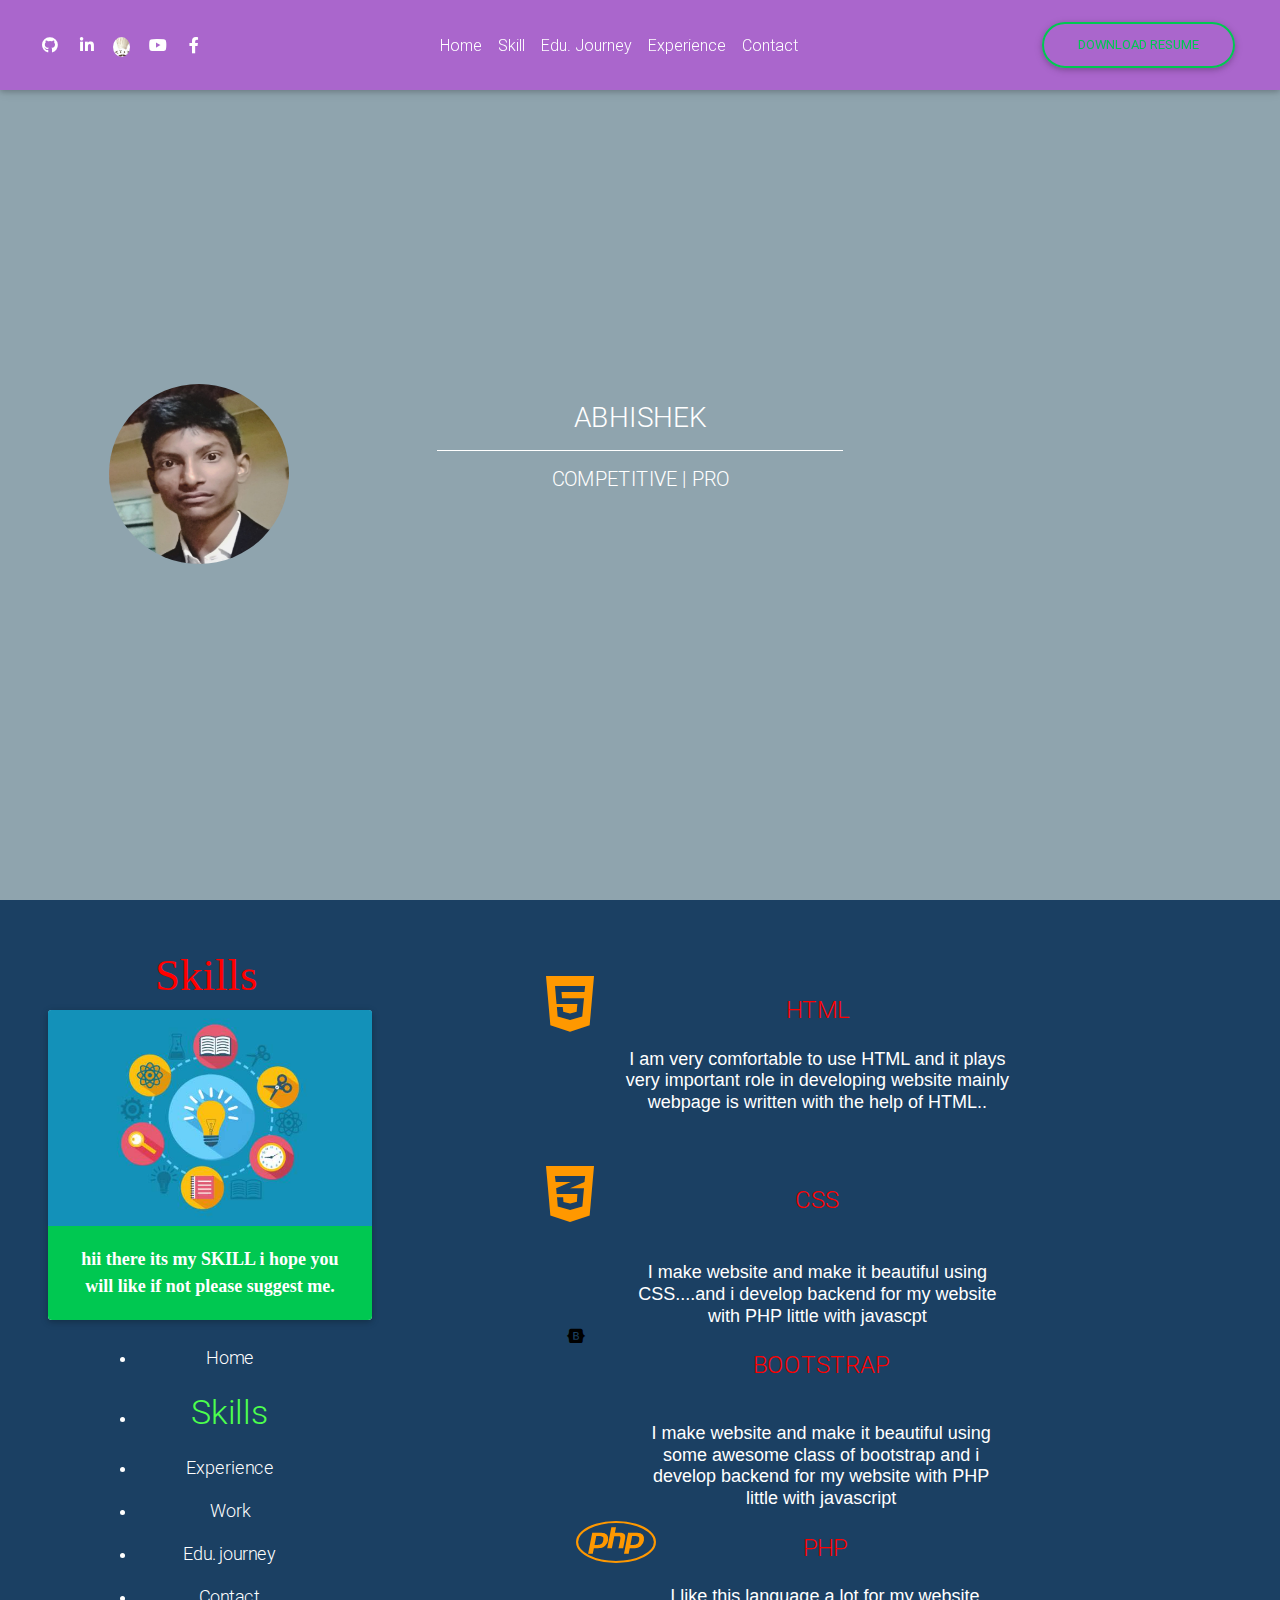
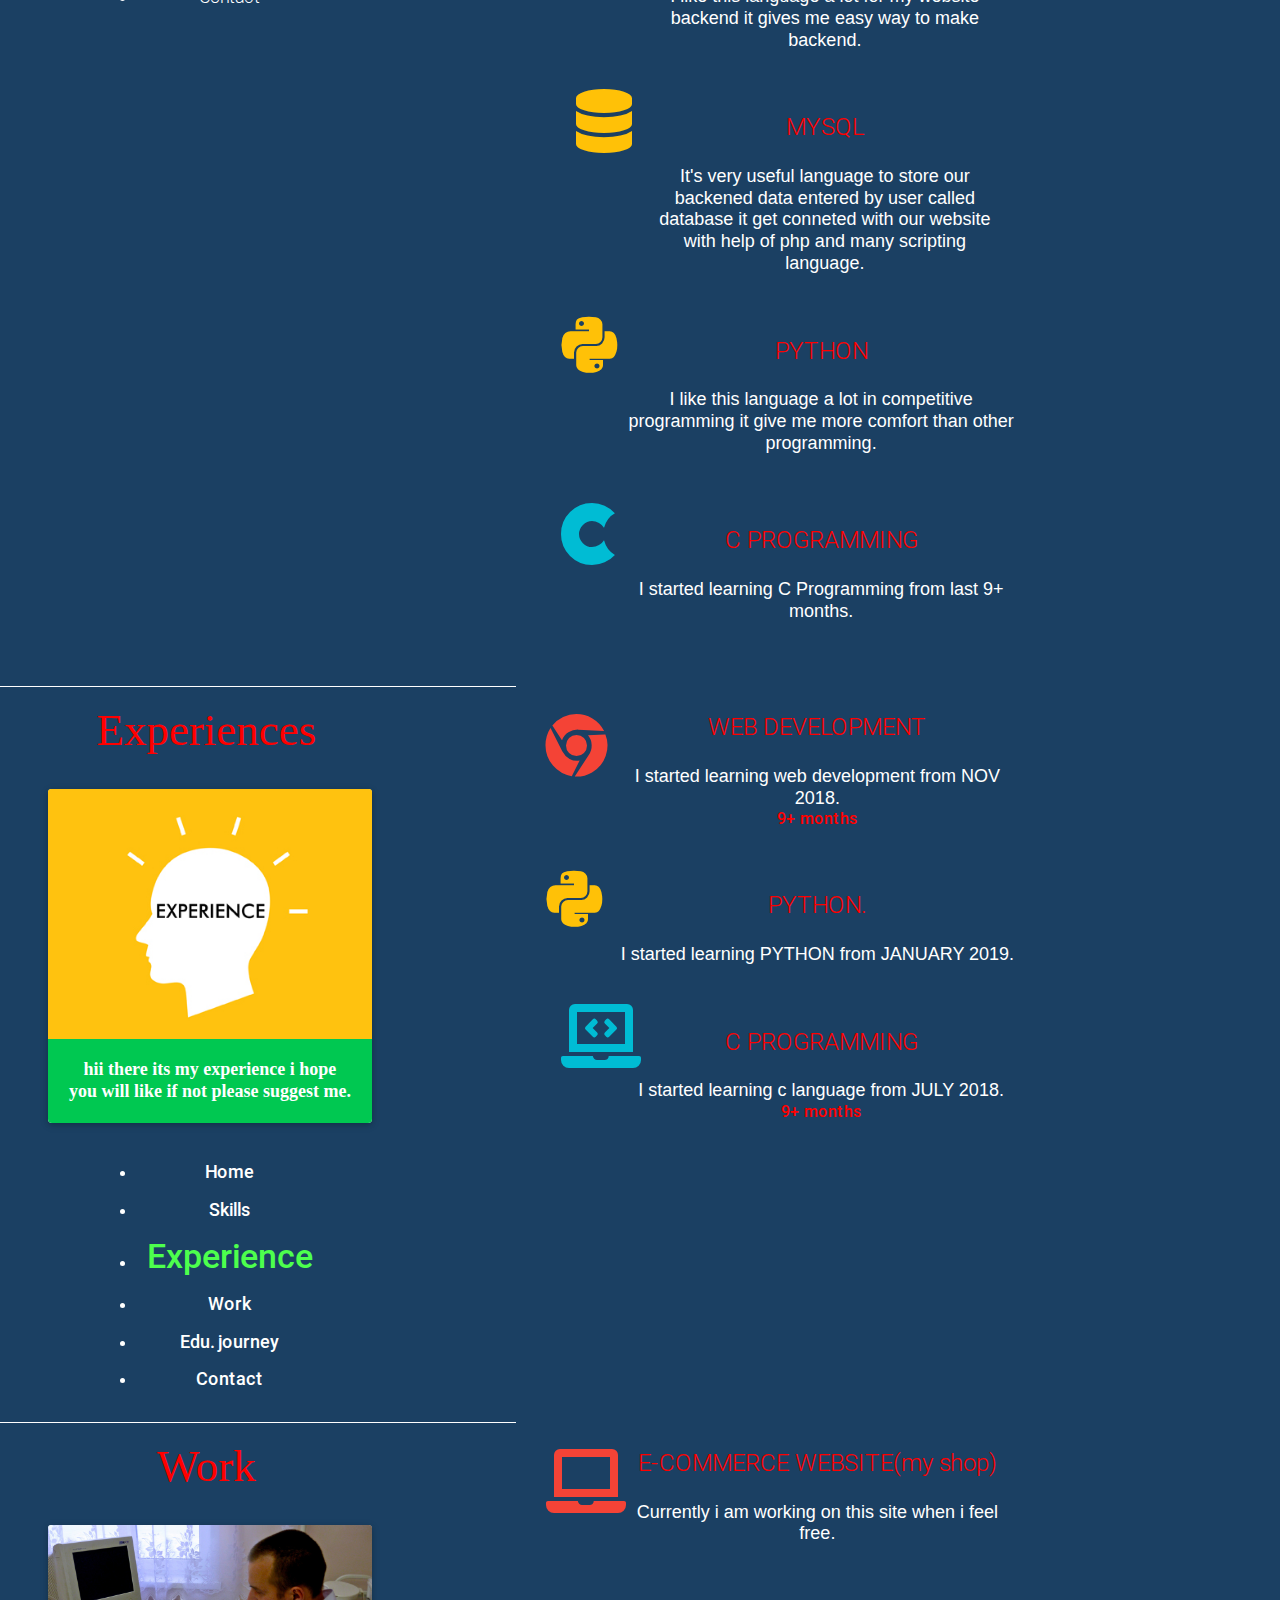
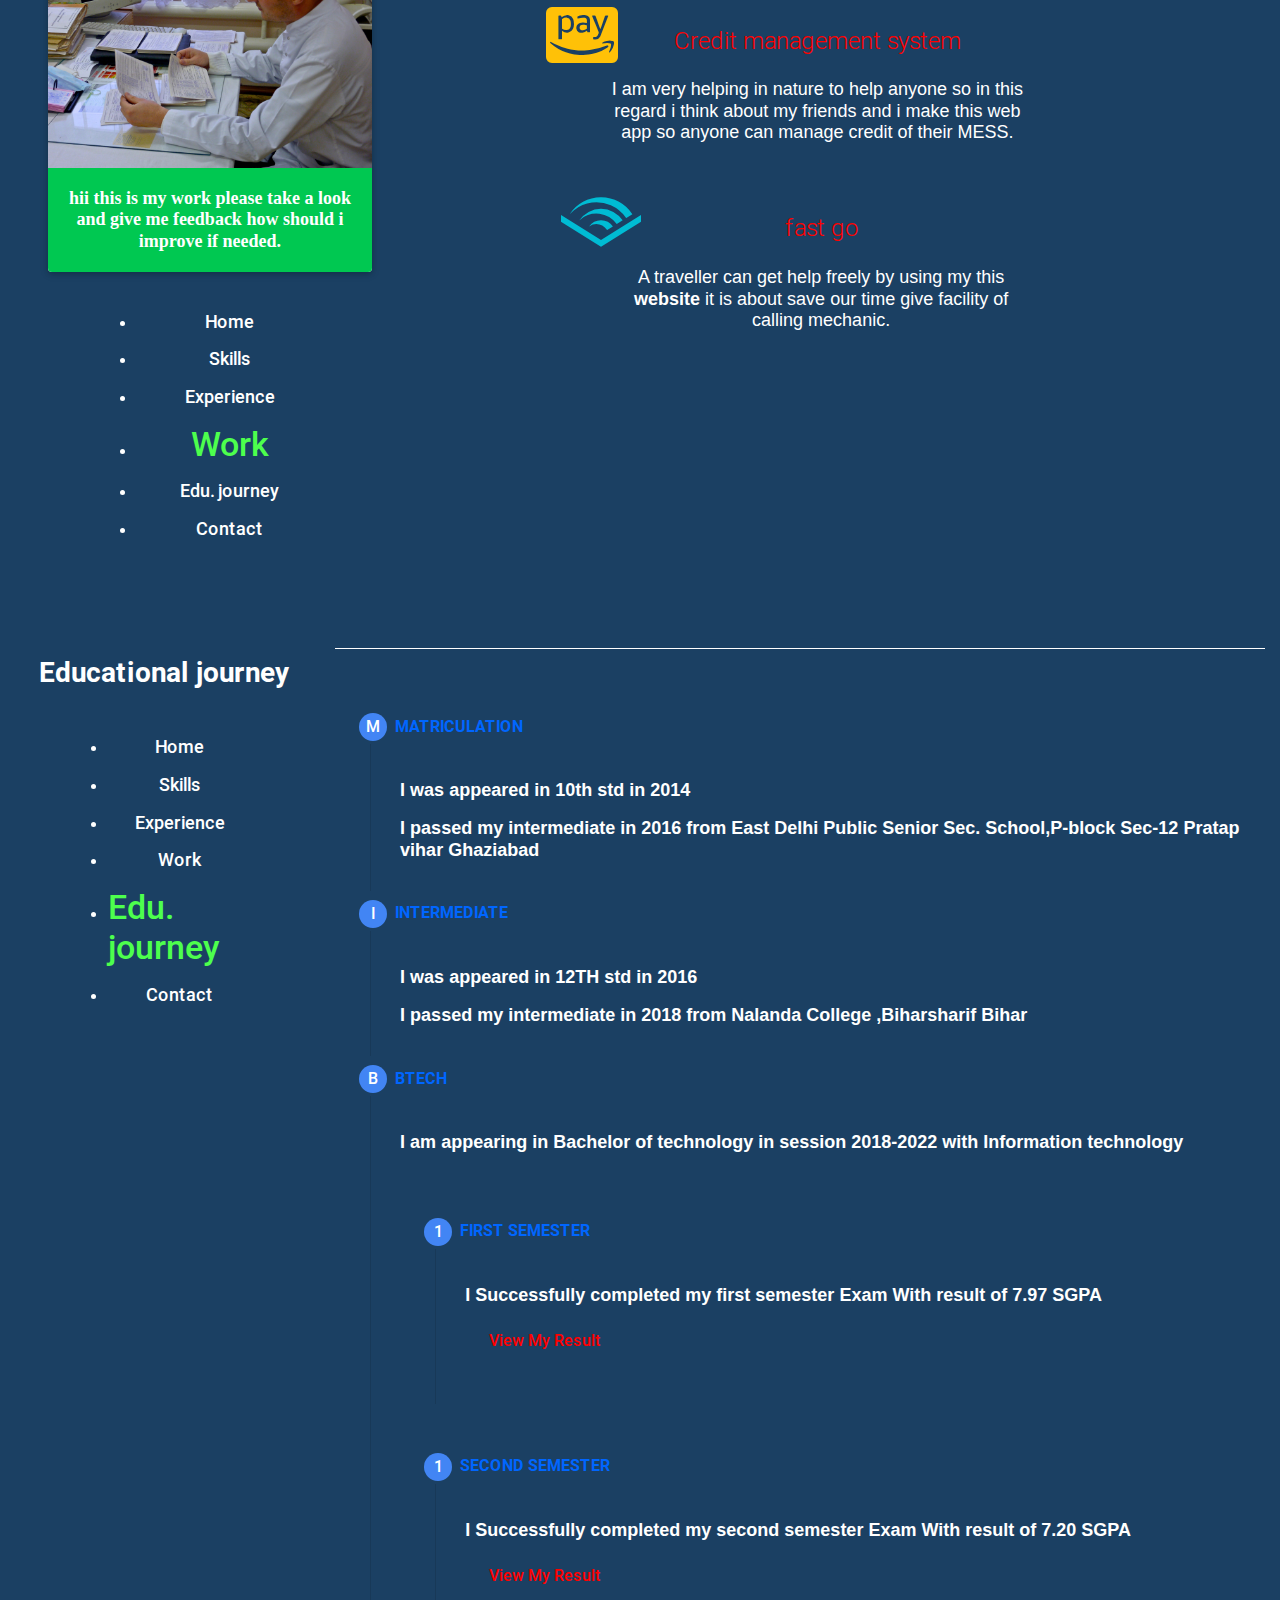
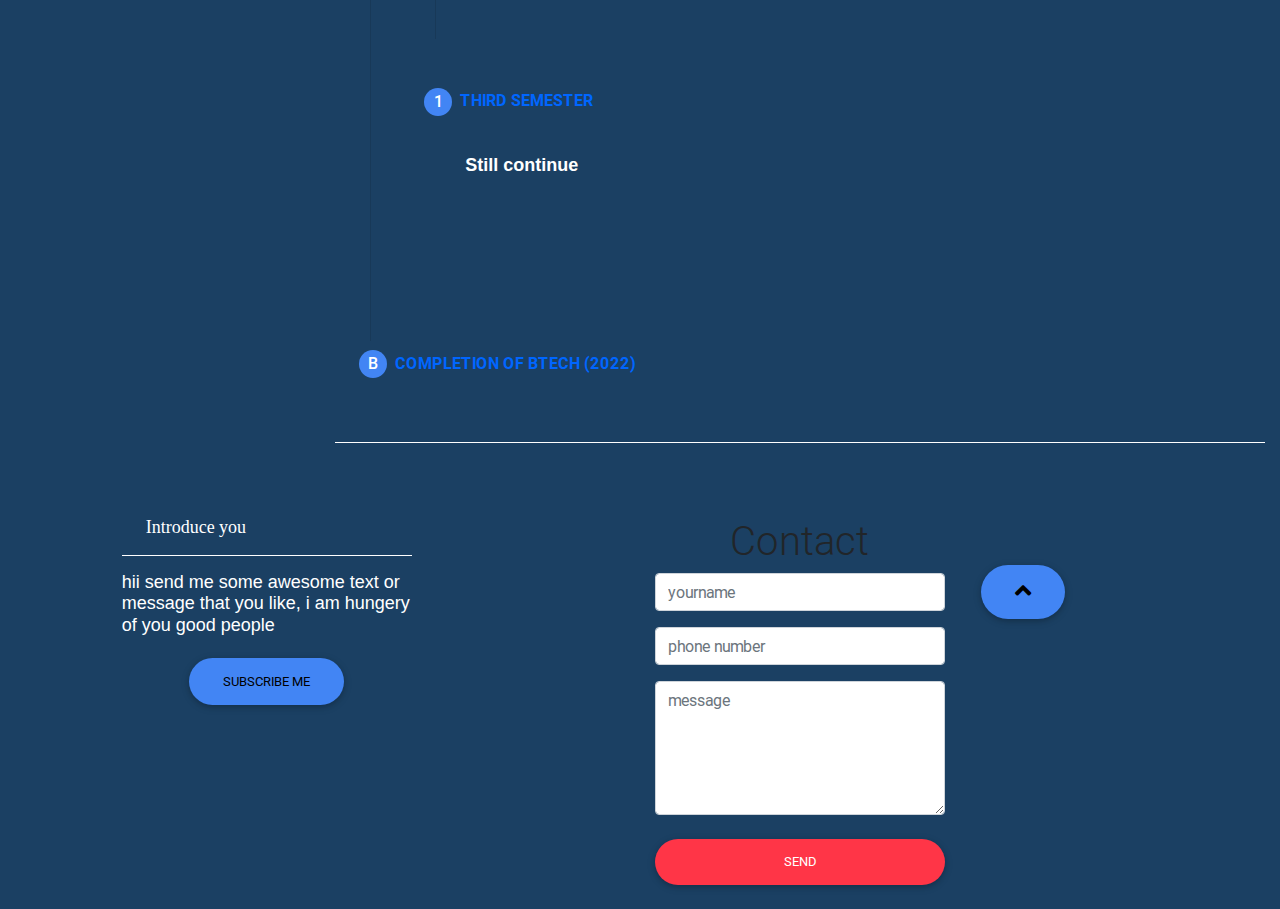
==== index.html @ f83461be "Update index.html" ====
<!DOCTYPE html>
<html lang="en">

<head>
  <meta charset="utf-8">
  <meta name="viewport" content="width=device-width, initial-scale=1, shrink-to-fit=no">
  <meta http-equiv="x-ua-compatible" content="ie=edge">
  <title>Abhishek Kumar | portfolio</title>
  <!-- Font Awesome -->
  <link rel="stylesheet" href="https://use.fontawesome.com/releases/v5.7.0/css/all.css">
  <!-- Bootstrap core CSS -->
  <link href="css/bootstrap.min.css" rel="stylesheet">
  <!-- Material Design Bootstrap -->
  <link href="css/mdb.min.css" rel="stylesheet">
  <!-- Your custom styles (optional) -->
  <link href="css/style.css" rel="stylesheet">
  <style type="text/css">
  #id{
   height:20px;
   }
html{
scroll-behavior:smooth;
}
.btn:hover{
color:red;
}
  </style>
</head>
<body>
  <!-- Start your project here-->
    <header>
        <!--Navbar -->
        <nav class="mb-1 navbar navbar-expand-lg navbar-dark secondary-color fixed-top ">
            <div class="container-fluid"> 
                <button class="navbar-toggler" type="button" data-toggle="collapse" data-target="#navbarSupportedContent-333"
                        aria-controls="navbarSupportedContent-333" aria-expanded="false" aria-label="Toggle navigation">
                    <span class="navbar-toggler-icon"></span>
                </button>
                <div class="collapse navbar-collapse" id="navbarSupportedContent-333">
                    <ul class="navbar-nav nav-flex-icons">
                        <li class="nav-item">
                            <a class="nav-link waves-effect waves-light" href="https://github.com/abhis2007">
                                <i class="fab fa-github"></i>
                            </a>
                        </li>
						<li class="nav-item">
                            <a class="nav-link waves-effect waves-light" href="https://www.linkedin.com/in/abhishek-kumar-57559317b/">
                                <i class="fab fa-linkedin-in"></i>
                            </a>
                        </li>
						<li class="nav-item">
                            <a class="nav-link waves-effect waves-light" href="https://www.codechef.com/users/abhishek__2007/">
                                <img src="images/cf.PNG" class="rounded-circle " id="id">
                            </a>
                        </li>
                        <li class="nav-item">
                            <a class="nav-link waves-effect waves-light" href="https://www.youtube.com/">
                                <i class="fab fa-youtube"></i>
                            </a>
                        </li>	
						<li class="nav-item">
                            <a class="nav-link waves-effect waves-light" href="https://m.facebook.com/photo.php?fbid=668862260167125&id=100011300707137&set=a.112691745784182&source=11">
                                <i class="fab fa-facebook-f"></i>
                            </a>
                        </li>	
                    </ul>
                    <ul class="navbar-nav nav-flex-icons ml-auto">
						<li class="nav-item">
							<a class="nav-link waves-effect waves-light"href="#home">Home</a>
						</li>
					</ul>
					<ul class="navbar-nav nav-flex-icons">
					<li class="nav-item">
						<a class="nav-link waves-effect waves-light"href="#skill">Skill</a>	
					</li>
					<li class="nav-item">
						<a class="nav-link waves-effect waves-light"href="#edu">Edu. Journey</a>	
					</li>
					</ul>
					<ul class="navbar-nav nav-flex-icons">
						<li class="nav-item">
							<a class="nav-link waves-effect waves-light"href="#experience">Experience</a>
						</li>
					</ul>
					<ul class="navbar-nav nav-flex-icons">
						<li class="nav-item">
							<a class="nav-link waves-effect waves-light"href="#contact">Contact</a>
						</li>
					</ul>
					<ul class="navbar-nav nav-flex-icons ml-auto">		
						<li class="nav-item">
							<a class="nav-link waves-effect waves-light"href="images/resume.docx"><button class="btn btn-outline-success rounded-pill" type="submit" name="sign Up">Download resume</button></a>
						</li>
					</ul>
                </div>
            </div>
        </nav>
        <!--/.Navbar -->
        <!--background-image-->
        <div id="home" class="view">
            <div class="mask rgba-blue-grey-strong ">
				<div class="row flex-center">
					<div class="col-sm-2 col-md-1"></div>
					<div class="col-sm-3">
						<img src="images/ABHI2.jpeg" id="img" class="rounded-circle mt-5">
					</div>
					<div class="col-sm-4">
						<div class="full-bg-img">
							<div class="display-3 font-bold white-text"><h3 class="flex-center"><p id="demo"></p></h3></div>
							<hr class="hr-light">
							<div class="white-text flex-center"><h5><p id="demo2"></h5></div>
						</div> 
					</div>
					<div class="col-sm-4"></div>				
				</div>
            </div>
        </div>	
		
        <!--background-image-->  
    </header>
<!--experience-->
			<div id="skill" class="text-center">
                <div class="row">
					<div id="exp"class="col-sm-12 col-md-5 col-lg-5 col-xl-5">
						<br /><br />
						<div class="row">
							<div class="col-xs-12 col-sm-12 col-lg-12 col-md-12 col-xl-12">
								<h1 id="class">Skills</h1>
							</div>				
							<div class="row">
								<div class="col-sm-0 col-md-1 col-lg-1 col-xl-1"></div>
								<div class="col-sm-12 col-md-8 col-lg-8 col-xl-8">
									<!-- Card -->
									<div class="container-fluid">
										<div class="card">
										<!-- Card image -->
											<img class="card-img-top" src="images/skill.jpg" alt="Card image cap">
											<!-- Card content -->
											<div class="card-body success-color white-text rounded-bottom">
												<!-- Title -->
												
												<!-- Text -->
												<p class="card-text">
													<b id="dec">hii there its my SKILL i hope you will like if not please suggest me.</b>
												</p>
											</div>
										</div>
									</div>
									<!-- Card -->
									<br>
									<div class="row text-primary">
										<div class="col-sm-02 col-md-2 col-lg-2 col-xs-2"></div>
										<div class="col-sm-12 col-md-8 col-lg-8 col-xs-8">
											<ul>
												<a class="white-text" href="#home"><li><div id="ses">Home</div></li></a>
											</ul>
											<ul>
												<a class="white-text" href="#skill"><li><div id="active">Skills</div></li></a>
											</ul>
											<ul>
												<a class="white-text" href="#experience"><li><div id="ses">Experience</div></li></a>
											</ul>
											<ul>
												<a class="white-text" href="#work"><li><div id="ses">Work</div></li></a>
											</ul>
											<ul>
												<a class="white-text" href="#edu"><li><div id="ses">Edu. journey</div></li></a>
											</ul>
											<ul>
												<a class="white-text" href="#contact"><li><div id="ses">Contact</div></li></a>
											</ul>
										</div>
									</div>
								</div>
							</div>
							<div class="row">
								<div class="col-sm-0 col-md-2 col-lg-2 col-xl-2"></div>
								<div class="col-sm-12 col-md-9 col-lg-9 col-xl-9">
									
								</div>
							</div>
						</div>						
					</div>
					<div class="col-sm-12 col-md-7 col-lg-7 col-xl-7">
						<br /><br /><br />
						<div class="row">
							<div class="col-sm-12 col-md-12 col-lg-12 col-xl-12">
								<div class="row">
									<div class="col-sm-2 col-md-1 col-lg-1 col-xl-1">
										<a href="#">
											<i class="fab fa-html5 fa-4x orange-text"></i>
										</a>
									</div>
									<div class="col-sm-7 col-md-7 col-lg-7 col-xl-7">
										<div class="row">
											<div class="col-sm-12 col-md-12 col-lg-12 col-xl-12">
												<div id="size"><h4 class="my-4"><div id="se">HTML</div></h4>
											</div>
											<div class="col-sm-12 col-md-12 col-lg-12 col-xl-12">
												<b class="h6"><div id="colo">I am very comfortable to use HTML and it plays very important role in developing website mainly webpage is written with the help of HTML..</div></b></div>
											</div>
										</div>
									</div>
								</div>	
								<br/><br/>
							</div>
							<div class="col-sm-12 col-md-12 col-lg-12 col-xl-12">
								<div class="row">
									<div class="col-sm-2 col-md-1 col-lg-1 col-xl-1">
								
										<a href="#">
											<i class="fab fa-css3-alt fa-4x orange-text"></i>
										</a>
									</div>
									<div class="col-sm-7 col-md-7 col-lg-7 col-xl-7">
										<div class="row">
											<div class="col-sm-12 col-md-12 col-lg-12 col-xl-12">
												<div id="size"><h4 class="my-4"><div id="se">CSS</div></h4>
											</div>
											<br />
											<div class="col-sm-12 col-md-12 col-lg-12 col-xl-12">
												 <b class="h6"><div id="colo">I make website and make it beautiful using CSS....and i develop backend for my website with PHP little with javascpt</div>
											</div>
										</div>
									</div>
								</div>	
								<br/><br/>
							</div>
							<div class="col-sm-12 col-md-12 col-lg-12 col-xl-12">
								<div class="row">
									<div class="col-sm-2 col-md-1 col-lg-1 col-xl-1">
								
										<a href="#">
										<i class="fab fa-bootstrap"></i>
										</a>
									</div>
									<div class="col-sm-7 col-md-7 col-lg-7 col-xl-7">
										<div class="row">
											<div class="col-sm-12 col-md-12 col-lg-12 col-xl-12">
												<div id="size"><h4 class="my-4"><div id="se">BOOTSTRAP</div></h4>
											</div>
											<br />
											<div class="col-sm-12 col-md-12 col-lg-12 col-xl-12">
												<b class="h6"><div id="colo">I make website and make it beautiful using some awesome class of bootstrap and i develop backend for my website with PHP little with javascript</div>
											</div>
										</div>
									</div>
								</div>	
								<br/><br/>
							</div>
							<div class="col-sm-12 col-md-12 col-lg-12 col-xl-12">
								<div class="row">
									<div class="col-sm-2 col-md-1 col-lg-1 col-xl-1">
										<a href="#">
											<i class="fab fa-php fa-4x orange-text"></i>
										</a>
									</div>
									<div class="col-sm-7 col-md-7 col-lg-7 col-xl-7">
										<div class="row">
											<div class="col-sm-12 col-md-12 col-lg-12 col-xl-12">
												<div id="size"><h4 class="my-4"><div id="se">PHP</div></h4>
											</div>
											<div class="col-sm-12 col-md-12 col-lg-12 col-xl-12">
												<b class="h6"><div id="colo">I like this language a lot for my website backend it gives me easy way to make backend.</div></b></div>
											</div>
										</div>
									</div>
								</div>	
								<br/><br/>
							</div>
							<div class="col-sm-12 col-md-12 col-lg-12 col-xl-12">
								<div class="row">
									<div class="col-sm-2 col-md-1 col-lg-1 col-xl-1">
										<a href="#">
											<i class="fas fa-database fa-4x amber-text"></i>
										</a>
									</div>
									<div class="col-sm-7 col-md-7 col-lg-7 col-xl-7">
										<div class="row">
											<div class="col-sm-12 col-md-12 col-lg-12 col-xl-12">
												<div id="size"><h4 class="my-4"><div id="se">MYSQL</div></h4>
											</div>
											<div class="col-sm-12 col-md-12 col-lg-12 col-xl-12">
												<b class="h6"><div id="colo">It's very useful language to store our backened data entered by user called database it get conneted with our website with help of php and many scripting language.</div></div></b></div>
											
											</div>
										</div>
									</div>
								</div>	
								<br/><br/>
							</div>
							<div class="col-sm-12 col-md-12 col-lg-12 col-xl-12">
								<div class="row">
									<div class="col-sm-2 col-md-1 col-lg-1 col-xl-1">
										<a href="#">
											<i class="fab fa-python fa-4x amber-text"></i>
										</a>
									</div>
									<div class="col-sm-7 col-md-7 col-lg-7 col-xl-7">
										<div class="row">
											<div class="col-sm-12 col-md-12 col-lg-12 col-xl-12">
											<h4 class="my-4"><div id="se">PYTHON</div></h4>
											</div>
											<div class="col-sm-12 col-md-12 col-lg-12 col-xl-12">
												<b class="h6"><div id="colo">I like this language a lot in competitive programming it give me more comfort than other programming.</div></b></div>
											</div>
										</div>
									</div>
								</div>	
								<br/><br/>
							
							<div class="col-sm-12 col-md-12 col-lg-12 col-xl-12">
								<div class="row">
									<div class="col-sm-2 col-md-1 col-lg-1 col-xl-1">
										<a href="#">
									<i class="fab fa-cuttlefish fa-4x cyan-text"></i>
									</a>
									</div>
									<div class="col-sm-7 col-md-7 col-lg-7 col-xl-7">
										<div class="row">
											<div class="col-sm-12 col-md-12 col-lg-12 col-xl-12">
											<h4 class="my-4"><div id="se">C PROGRAMMING</div></h4>
											</div>
											<div class="col-sm-12 col-md-12 col-lg-12 col-xl-12">
												<b class="h6"><div id="colo">I started learning C Programming from last 9+ months.</div></b></div>
											</div>
										</div>
									</div>
								</div>	
								<br/><br/>
							</div>
													
							<br/><br/>
							<div class="col-xs-0 md-1 lg-1 xl-1"></div>
						</div> 
						
					</div> 
				</div>			
			</div>	
  <!--experience-->
			<div id="experience" class="text-center">
                <div class="row">
					<div id="exp"class="col-sm-12 col-md-5 col-lg-5 col-xl-5">
						<hr class="hr-light">
						<div class="row">
							<div class="col-xs-12 col-sm-12 col-lg-12 col-md-12 col-xl-12">
								<h1 id="class">Experiences</h1>
							</div>
							<div class="col-xs-12 col-sm-12 col-lg-12 col-md-12 col-xl-12 row d-flex justify-content-center mb-4">
								
							</div>
							<div class="row">
								<div class="col-sm-0 col-md-1 col-lg-1 col-xl-1"></div>
								<div class="col-sm-12 col-md-8 col-lg-8 col-xl-8">
									<!-- Card -->
									<div class="container-fluid">
										<div class="card">
										<!-- Card image -->
											<img class="card-img-top" src="images/experiences.jpg" alt="Card image cap">
											<!-- Card content -->
											<div class="card-body success-color white-text rounded-bottom">
												<!-- Title -->
												
												<!-- Text -->
												<p class="card-text">
													<b id="dec">hii there its my experience i hope you will like if not please suggest me.</b>
												</p>
											</div>
										</div>
									</div>
									<!-- Card -->
									<br><br />
									<div class="row text-primary">
										<div class="col-sm-02 col-md-2 col-lg-2 col-xs-2"></div>
										<div class="col-sm-12 col-md-8 col-lg-8 col-xs-8">
											<ul>
												<a class="white-text" href="#home"><li><div id="ses">Home</div></li></a>
											</ul>
											<ul>
												<a class="white-text" href="#skill"><li><div id="ses">Skills</div></li></a>
											</ul>
											<ul>
												<a class="white-text" href="#experience"><li><div id="active">Experience</div></li></a>
											</ul>
											<ul>
												<a class="white-text" href="#work"><li><div id="ses">Work</div></li></a>
											</ul>
											<ul>
												<a class="white-text" href="#edu"><li><div id="ses">Edu. journey</div></li></a>
											</ul>
											<ul>
												<a class="white-text" href="#contact"><li><div id="ses">Contact</div></li></a>
											</ul>
										</div>
									</div>
								</div>
							</div>
						</div>	
					</div>
					<div class="col-sm-12 col-md-7 col-lg-7 col-xl-7">
						<br />
						<div class="row">
							<div class="col-sm-12 col-md-12 col-lg-12 col-xl-12">
								<div class="row">
									<div class="col-sm-2 col-md-1 col-lg-1 col-xl-1">
										<a href="#">
											<i class="fab fa-chrome fa-4x red-text mt-4"></i>
										</a>
									</div>
									<div class="col-sm-7 col-md-7 col-lg-7 col-xl-7">
										<div class="row">
											<div class="col-sm-12 col-md-12 col-lg-12 col-xl-12">
												<div id="size"><h4 class="my-4"><div id="se">WEB DEVELOPMENT</div></h4>
											</div>
											<div class="col-sm-12 col-md-12 col-lg-12 col-xl-12">
												<b class="h6"><div id="colo">I started learning web development from NOV 2018.</div></div><div id="se">9+ months</b></div>
											</div>
										</div>
									</div>
								</div>	
								<br/><br/>
							</div>
							
							<div class="col-sm-12 col-md-12 col-lg-12 col-xl-12">
								<div class="row">
									<div class="col-sm-2 col-md-1 col-lg-1 col-xl-1">
										<a href="#">
									<i class="fab fa-python fa-4x amber-text"></i>
								</a>
									</div>
									<div class="col-sm-7 col-md-7 col-lg-7 col-xl-7">
										<div class="row">
											<div class="col-sm-12 col-md-12 col-lg-12 col-xl-12">
											<h4 class="my-4"><div id="se">PYTHON.</div></h4>
											</div>
											<div class="col-sm-12 col-md-12 col-lg-12 col-xl-12">
												<b class="h6"><div id="colo">I started learning PYTHON from JANUARY 2019.</div></div>
											</div>
										</div>
									</div>
								</div>	
								<br/><br/>
							</div>
							<br/><br/>
							<div class="col-sm-12 col-md-12 col-lg-12 col-xl-12">
								<div class="row">
									<div class="col-sm-2 col-md-1 col-lg-1 col-xl-1">
										<a href="#">
									<i class="fas fa-laptop-code fa-4x cyan-text"></i>
								</a>
									</div>
									<div class="col-sm-7 col-md-7 col-lg-7 col-xl-7">
										<div class="row">
											<div class="col-sm-12 col-md-12 col-lg-12 col-xl-12">
											<h4 class="my-4"><div id="se">C PROGRAMMING</div></h4>
											</div>
											<div class="col-sm-12 col-md-12 col-lg-12 col-xl-12">
												<b class="h6"><div id="colo">I started learning c language from JULY 2018.</div><div id="se">9+ months</b></div>
											</div>
										</div>
									</div>
								</div>	
								<br/><br/>
							</div>
							<div class="col-xs-0 md-1 lg-1 xl-1"></div>
						</div> 
						
						<br><br /> <br><br />	
						
					</div> 
					
				</div>			
			</div>
			<div id="work" class="text-center">
                <div class="row">
					<div id="exp"class="col-sm-12 col-md-5 col-lg-5 col-xl-5">
						<hr class="hr-light">
						<div class="row">
							<div class="col-xs-12 col-sm-12 col-lg-12 col-md-12 col-xl-12">
								<h1 id="class">Work</h1>
							</div>
							<div class="col-xs-12 col-sm-12 col-lg-12 col-md-12 col-xl-12 row d-flex justify-content-center mb-4">
								
							</div>
							<div class="row">
								<div class="col-sm-0 col-md-1 col-lg-1 col-xl-1"></div>
								<div class="col-sm-12 col-md-8 col-lg-8 col-xl-8">
									<!-- Card -->
									<div class="container-fluid">
										<div class="card">
										<!-- Card image -->
											<img class="card-img-top" src="images/work.jpg" alt="Card image cap">
											<!-- Card content -->
											<div class="card-body success-color white-text rounded-bottom">
												<!-- Title -->
												
												<!-- Text -->
												<p class="card-text">
													<b id="dec">hii this is my work please take a look and give me feedback how should i improve if needed.</b>
												</p>
											</div>
										</div>
									</div>
									<!-- Card -->
									<br><br />
									<div class="row text-primary">
										<div class="col-sm-02 col-md-2 col-lg-2 col-xs-2"></div>
										<div class="col-sm-12 col-md-8 col-lg-8 col-xs-8">
											<ul>
												<a class="white-text" href="#home"><li><div id="ses">Home</div></li></a>
											</ul>
											<ul>
												<a class="white-text" href="#skill"><li><div id="ses">Skills</div></li></a>
											</ul>
											<ul>
												<a class="white-text" href="#experience"><li><div id="ses">Experience</div></li></a>
											</ul>
											<ul>
												<a class="white-text" href="#work"><li><div id="active">Work</div></li></a>
											</ul>
											<ul>
												<a class="white-text" href="#edu"><li><div id="ses">Edu. journey</div></li></a>
											</ul>
											<ul>
												<a class="white-text" href="#contact"><li><div id="ses">Contact</div></li></a>
											</ul>
										</div>
									</div>
								</div>
							</div>
						</div>	
					</div>
					<div class="col-sm-12 col-md-7 col-lg-7 col-xl-7">
						<br />
						<div class="row">
							<div class="col-sm-12 col-md-12 col-lg-12 col-xl-12">
								<div class="row">
									<div class="col-sm-2 col-md-1 col-lg-1 col-xl-1">
										<a href="#">
											<i class="fas fa-laptop fa-4x red-text mt-4"></i>
										</a>
									</div>
									<div class="col-sm-7 col-md-7 col-lg-7 col-xl-7">
										<div class="row">
											<div class="col-sm-12 col-md-12 col-lg-12 col-xl-12">
												<div id="size"><h4 class="my-4"><a href="http://laxmigeneralstore-com.stackstaging.com"><div id="se">E-COMMERCE WEBSITE(my shop)</div></a></h4>
											</div>
											<div class="col-sm-12 col-md-12 col-lg-12 col-xl-12">
												<b class="h6"><div id="colo">Currently i am working on this site when i feel free.</div></div>
											</div>
										</div>
									</div>
								</div>	
								<br/><br/><br/>
							</div>
							
							<div class="col-sm-12 col-md-12 col-lg-12 col-xl-12">
								<div class="row">
									<div class="col-sm-2 col-md-1 col-lg-1 col-xl-1">
										<a href="#">
									<i class="fab fa-cc-amazon-pay fa-4x amber-text"></i>
								</a>
									</div>
									<div class="col-sm-7 col-md-7 col-lg-7 col-xl-7">
										<div class="row">
											<div class="col-sm-12 col-md-12 col-lg-12 col-xl-12">
												<h4 class="my-4"><a href="#"><div id="se">Credit management system</div></a></h4>
											</div>
											<div class="col-sm-12 col-md-12 col-lg-12 col-xl-12">
												<b class="h6"><div id="colo">I am very helping in nature to help anyone so in this regard i think about my friends and i make this web app so anyone can manage credit of their MESS.</div></div>
											</div>
										</div>
									</div>
								</div>	
								<br/><br/>
							</div>
							
							<div class="col-sm-12 col-md-12 col-lg-12 col-xl-12">
								<div class="row">
									<div class="col-sm-2 col-md-1 col-lg-1 col-xl-1">
										<a href="#">
									<i class="fab fa-audible fa-4x cyan-text"></i>
								</a>
									</div>
									<div class="col-sm-7 col-md-7 col-lg-7 col-xl-7">
										<div class="row">
											<div class="col-sm-12 col-md-12 col-lg-12 col-xl-12">
											<h4 class="my-4"><a href="#"><div id="se">fast go</div></a></h4>
											</div>
											<div class="col-sm-12 col-md-12 col-lg-12 col-xl-12">
												<b class="h6"><div id="colo">A traveller can get help freely by using my this <b>website</b> it is about save our time give facility of calling mechanic.</div></div>
											</div>
										</div>
									</div>
								</div>	
								<br/><br/>
							</div>
							<div class="col-xs-0 md-1 lg-1 xl-1"></div>
						</div> 
						
						<br><br /> <br><br />	
						
					</div> 
						
				</div>			
			</div>
  <!--experience-->
	<!-- Vertical Steppers -->
<div id="edu" class="container-fluid">
<div id="stepper" class="row">
<div class="col-sm-12 col-md-3">
<div class="h3 mt-4 ml-4 text-white"><b>Educational journey</b></div>
<br><br />
									<div class="row text-primary">
										<div class="col-sm-02 col-md-2 col-lg-2 col-xs-2"></div>
										<div class="col-sm-12 col-md-8 col-lg-8 col-xs-8">
											<ul>
												<a class="white-text" href="#home"><li><div id="ses">Home</div></li></a>
											</ul>
											<ul>
												<a class="white-text" href="#skill"><li><div id="ses">Skills</div></li></a>
											</ul>
											<ul>
												<a class="white-text" href="#experience"><li><div id="ses">Experience</div></li></a>
											</ul>
											<ul>
												<a class="white-text" href="#work"><li><div id="ses">Work</div></li></a>
											</ul>
											<ul>
												<a class="white-text" href="#contact"><li><div id="active">Edu. journey</div></li></a>
											</ul>
											<ul>
												<a class="white-text" href="#contact"><li><div id="ses">Contact</div></li></a>
											</ul>
										</div>
									</div>
									
</div>
  <div class="col-sm-12 col-md-9">
	<hr class="hr-light">
    <!-- Stepers Wrapper -->
	
    <ul class="stepper stepper-vertical">

      <!-- First Step -->
      <li class="completed">
        <a href="http://eastdelhipublicschool.com/">
          <span class="circle">M</span>
          <span class="label"><div id="stepper-text">MATRICULATION</div></span>
        </a>
		<div class="step-content">
		<p id="tt"><b>I was appeared in 10th std in 2014</b></p>
		<b id="tt">I passed my intermediate in 2016 from East Delhi Public Senior Sec. School,P-block Sec-12 Pratap vihar Ghaziabad</b>
		</div>
      </li>

      <!-- Second Step -->
      <li class="completed">

        <!--Section Title -->
        <a href="http://nalandacollegepup.com/">
          <span class="circle">I</span>
          <span class="label"><div id="stepper-text">INTERMEDIATE</div></span>
        </a>

        <!-- Section Description -->
        <div class="step-content ">          
        <p id="tt"><b>I was appeared in 12TH std in 2016</b></p>
		<b id="tt">I passed my intermediate in 2018 from Nalanda College ,Biharsharif Bihar</b>
		</div>
      </li>

      <!-- Third Step -->
      <li class="active">
        <a href="http://nsec.ac.in/">
          <span class="circle">B</span>
          <span class="label"><div id="stepper-text">BTECH</div></span>
        </a>
		<div class="step-content">
			<b id="tt">I am appearing in Bachelor of technology in session 2018-2022 with Information technology</b>
	
		<ul class="stepper stepper-vertical">
		<li class="completed">

        <!--Section Title -->
        <a href="#!">
          <span class="circle">1</span>
          <span class="label"><div id="stepper-text">FIRST SEMESTER</div></span>
        </a>

        <!-- Section Description -->
        <div class="step-content "> 	
        <b id="tt">I Successfully completed my first semester Exam With result of 7.97 SGPA</b>
		<a href="images/sem1result.pdf"><div id="se">View My Result</div></a>
		</div>
      </li>
		<ul class="stepper stepper-vertical">
		<li class="completed">

        <!--Section Title -->
        <a href="#!">
          <span class="circle">1</span>
          <span class="label"><div id="stepper-text">SECOND SEMESTER</div></span>
        </a>

        <!-- Section Description -->
        <div class="step-content "> 	
        <b id="tt">I Successfully completed my second semester Exam With result of 7.20 SGPA</b>
		<a href="images/sem2result.pdf"><div id="se">View My Result</div></a>
		</div>
      </li>
	  <ul class="stepper stepper-vertical">
		<li class="completed">

        <!--Section Title -->
        <a href="#!">
          <span class="circle">1</span>
          <span class="label"><div id="stepper-text">THIRD SEMESTER</div></span>
        </a>

      
	  <div class="step-content">
	  <b id="tt">Still continue</b>
	  </div>
	  </li>
		</ul>
			</div>
      </li>

      <!-- Fourth Step -->
      <li class="active">
        <a href="#!">
          <span class="circle">B</span>
          <span class="label"><div id="stepper-text">COMPLETION OF BTECH (2022)</div></span>
        </a>
      </li>

    </ul>
    <!-- /.Stepers Wrapper -->
	
	<hr class="hr-light">
	  <br /><br /><br />
  </div>

</div>
<!-- /.Vertical Steppers -->
</div>
   <div class="container-fluid">
  <!--contact-->
  <div id="bgg" class="row">
  <div class="col-sm-0 col-md-1 col-lg-1"></div>
  <div id="mn" class="col-sm-12 col-md-3 col-lg-3">
  <h2 id="dec" class="ml-4">Introduce you</h2>
  	<hr class="hr-light">
  <p id="tt">hii send me some awesome text or message that you like, i am hungery of you good people</p>
  <div class="text-center"><button class="btn btn-primary rounded-pill" type="submit"><a href="#contact">SUBSCRIBE ME</a></button></div>
  </div>
    <div class="col-sm-0 col-md-2 col-lg-2">
	 
	</div>
  <div id="mt" class="col-sm-12 col-md-3 col-lg-3">
<form action="validatio.php" method="post" id="contact" class="mb-4">
                    <h1 class="flex-center">Contact</h1>                  
                    <div class="form-group">
                        <input type="text" class="form-control" name="username" placeholder="yourname" />
                    </div>
                    <div class="form-group">               
                        <input type="number" class="form-control" name="password" placeholder="phone number" />
                    </div>
					<textarea class="form-control" rows="5" placeholder="message"></textarea>
					<button class="btn btn-danger btn-block mt-4 rounded-pill" type="submit" name="sign Up">send</button></a>
                </form>
  </div>
  <div class="col-sm-0 col-md-1 col-lg-1">
	<button class="btn btn-primary mt-5 rounded-pill"><a href="#edu"><i class="fas fa-angle-up fa-2x"></i><a href="#experience"></a></span></a></button>
	
  </div>

  </div>

  <!--contact-->
  <main >

  </main>

  <footer>
  </footer>
</div>

  <!-- /Start your project here-->

  <!-- SCRIPTS -->
  <!-- JQuery -->
			
<script>
var c=0,d;
var name=["ABHISHEK KUMAR"];
d=name.length;
var m="";
var myVar = setInterval(myTimer ,100);
function myTimer() {
  m+=name[c];
  c=c+1;
  document.getElementById("demo").innerHTML=m;
  if(c==d){
  clearInterval(myVar);
  }
}


var l,p="";
var counter=0;
var proffesion=["C","O","M","P","E","T","I","T","I","V","E"," ","|"," ","P","R","O","G","R","A","M","M","E","R"];
l=proffesion.length;
var myVar2 = setInterval(myTimer2 ,47);
function myTimer2() {
  p+=proffesion[counter];
  counter+=1;
  document.getElementById("demo2").innerHTML=p;
  if(counter==l){
  clearInterval(myVar2);
  }
}
 	
</script>
			
  <script type="text/javascript" src="js/jquery-3.3.1.min.js"></script>
  <!-- Bootstrap tooltips -->
  <script type="text/javascript" src="js/popper.min.js"></script>
  <!-- Bootstrap core JavaScript -->
  <script type="text/javascript" src="js/bootstrap.min.js"></script>
  <!-- MDB core JavaScript -->
  <script type="text/javascript" src="js/mdb.js"></script>
</body>

</html>
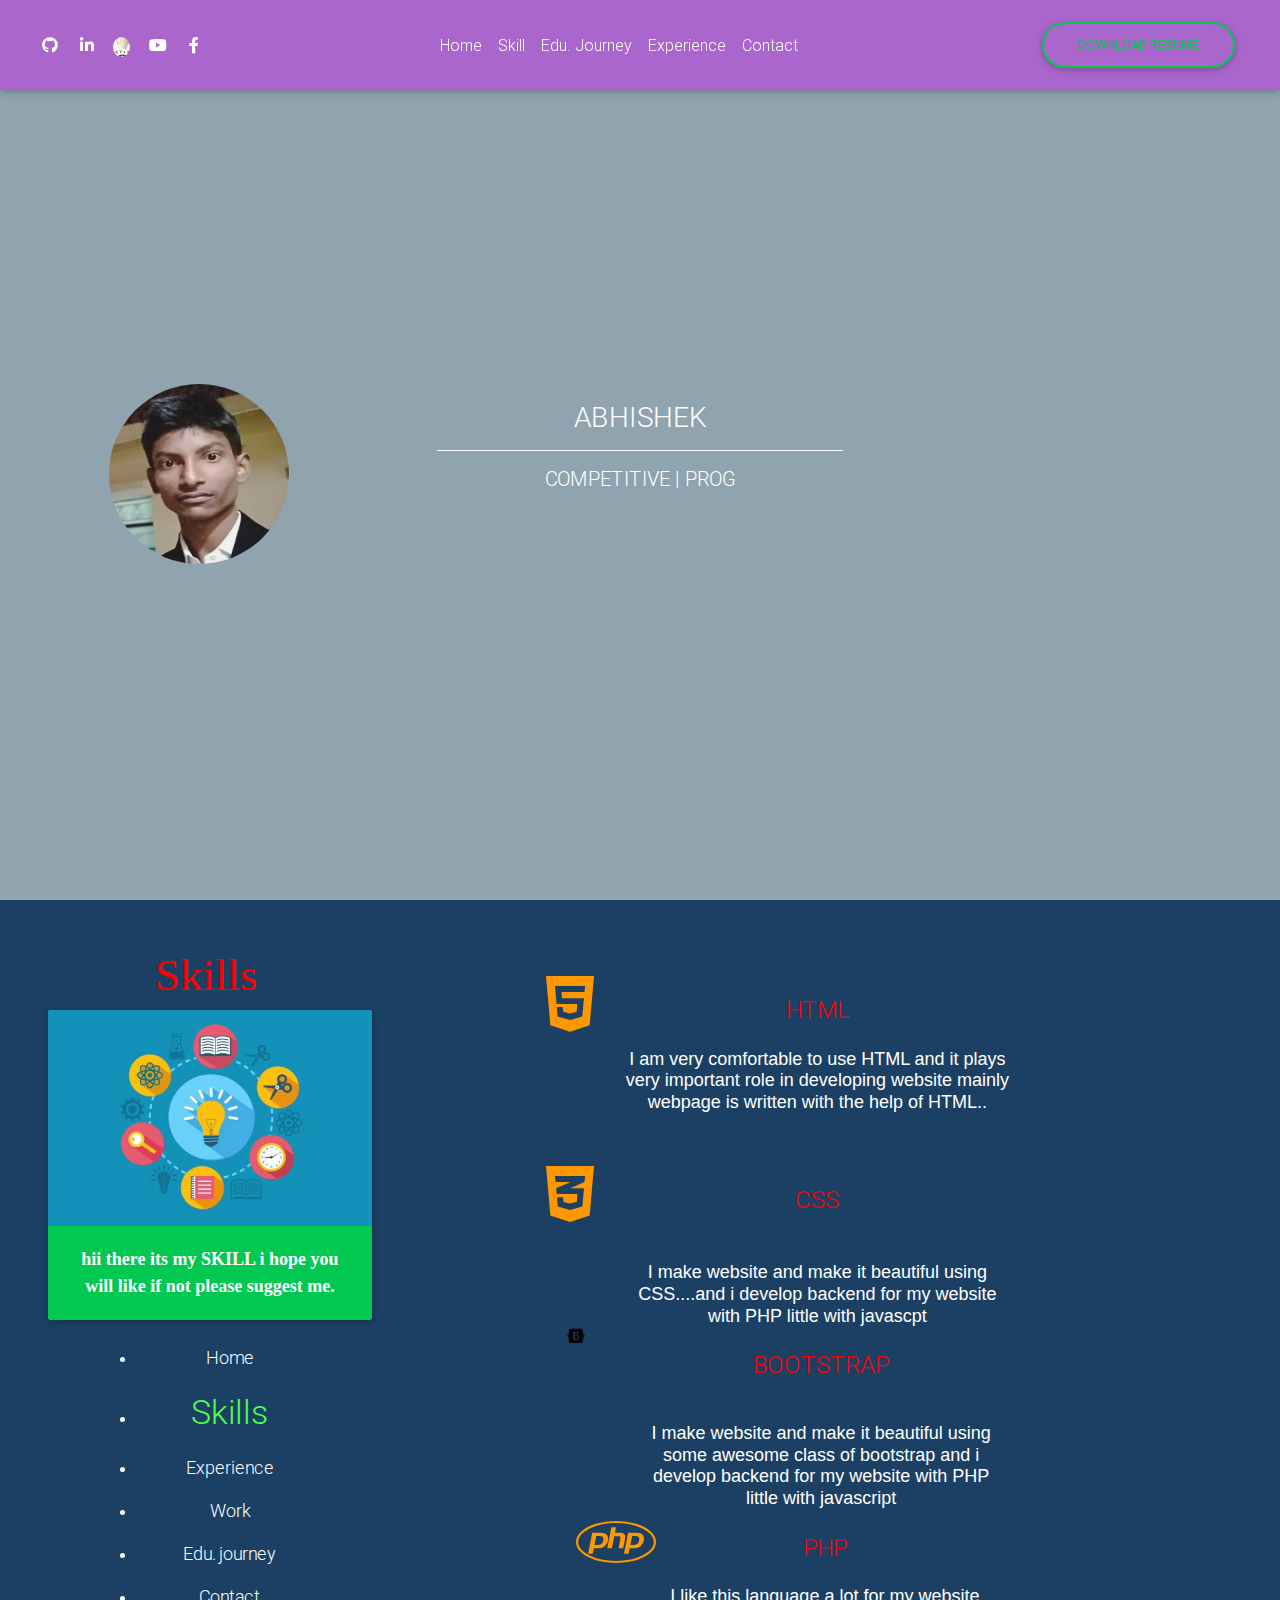
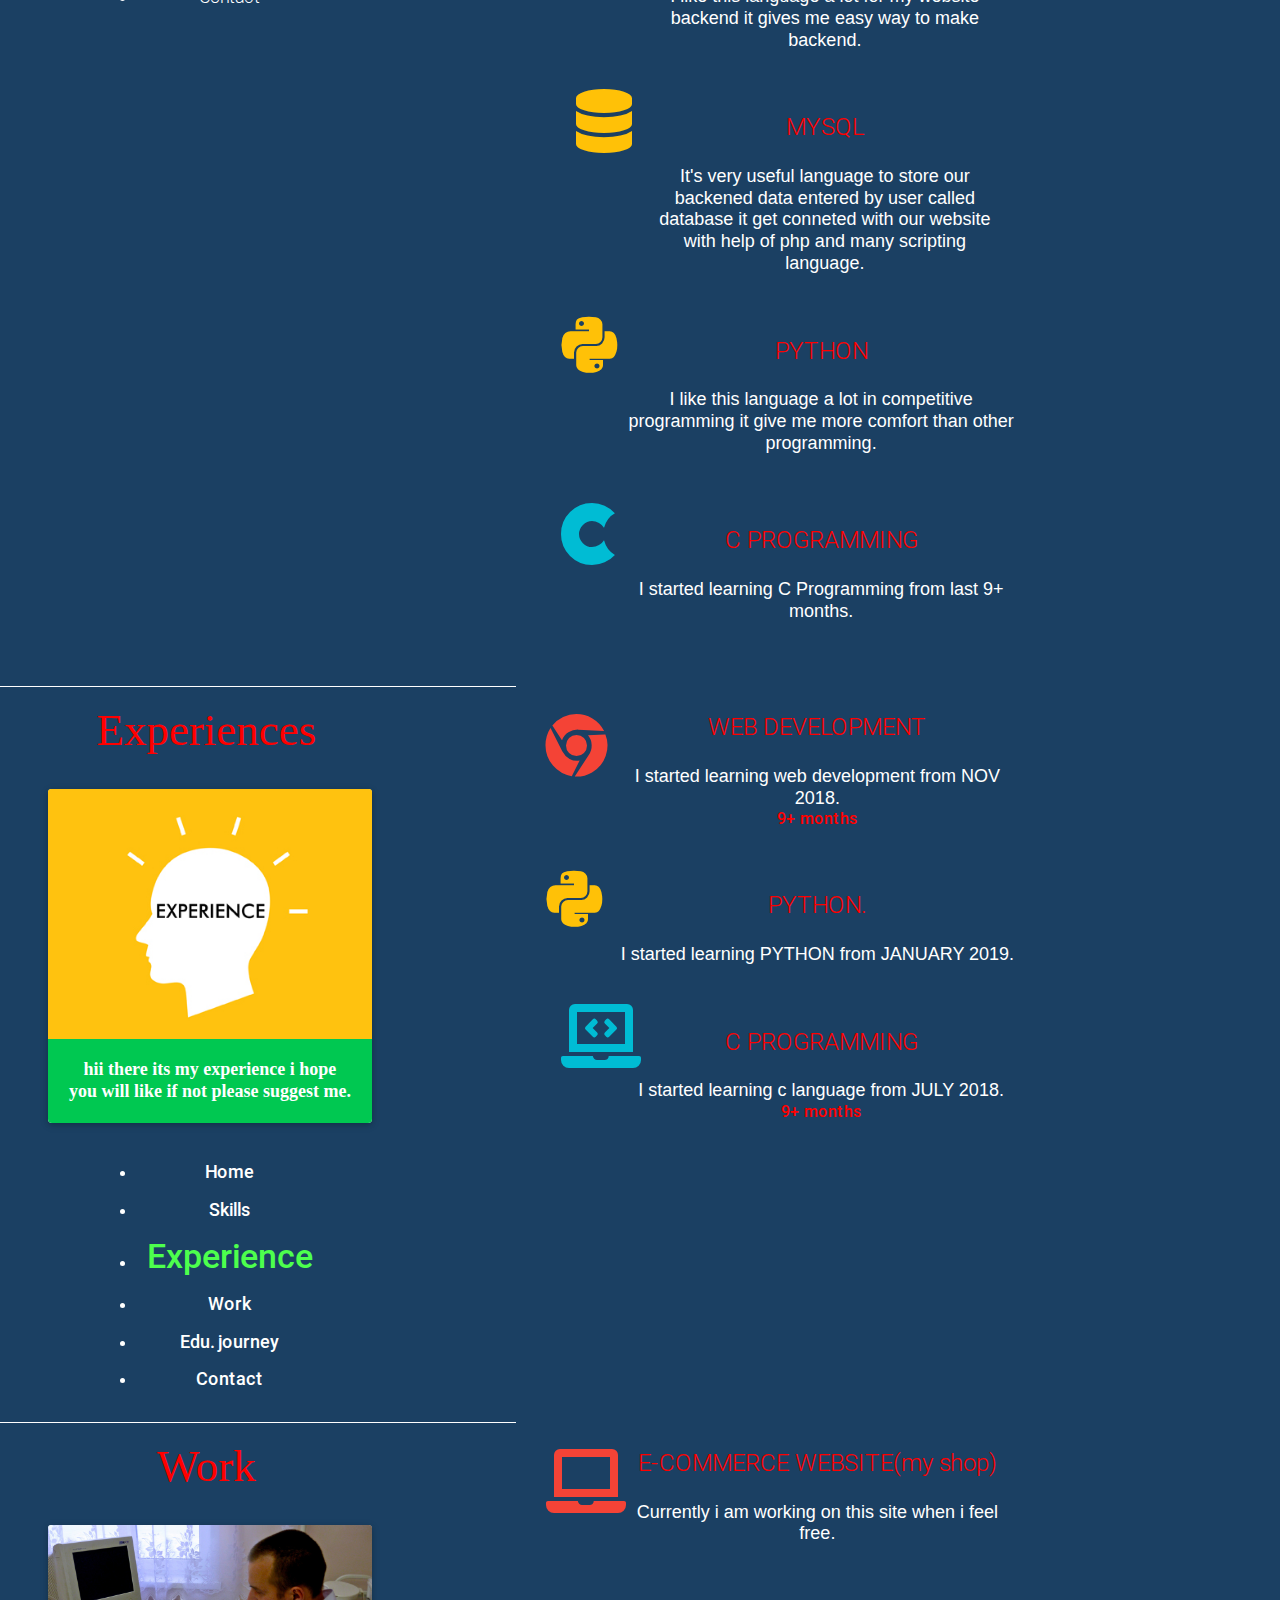
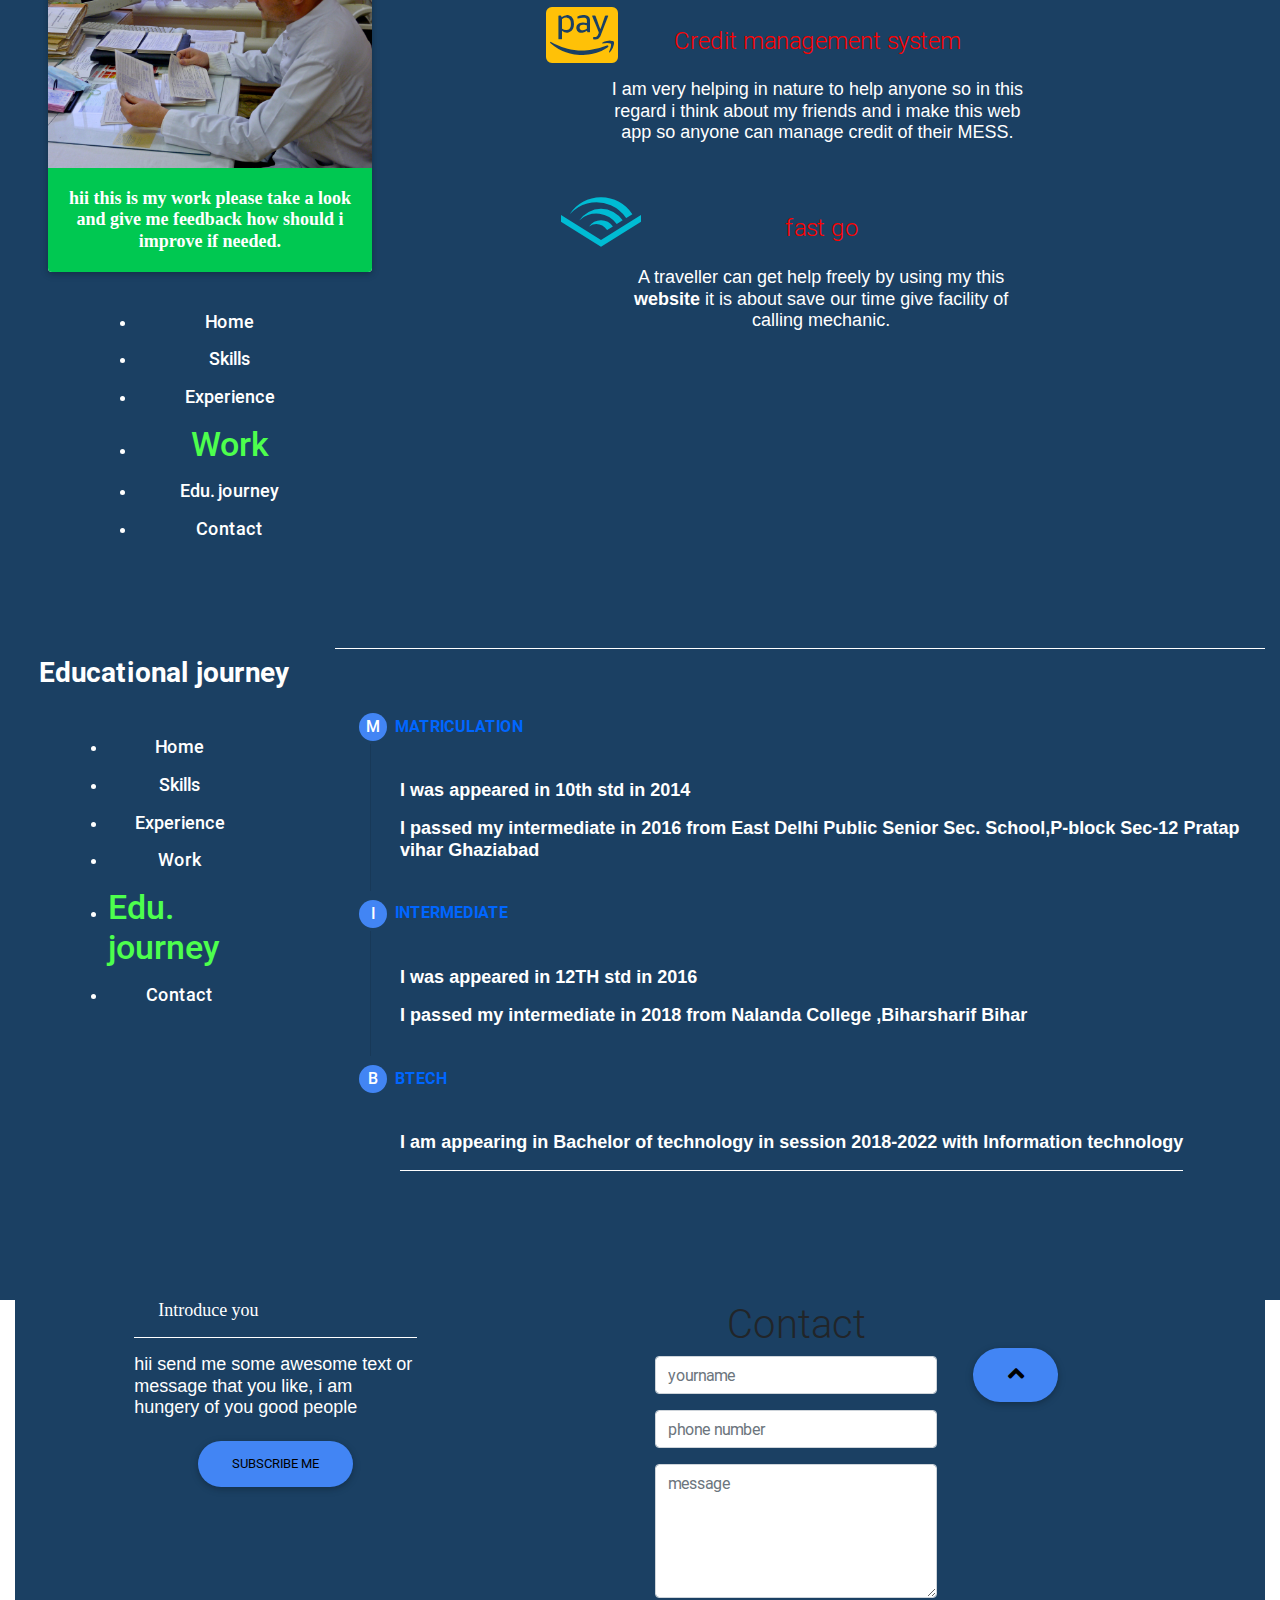
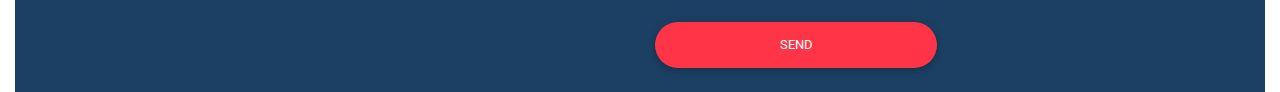
==== commit 0733af7a: "Update index.html" ====
--- a/index.html
+++ b/index.html
@@ -680,65 +680,7 @@
 		<div class="step-content">
 			<b id="tt">I am appearing in Bachelor of technology in session 2018-2022 with Information technology</b>
 	
-		<ul class="stepper stepper-vertical">
-		<li class="completed">
-
-        <!--Section Title -->
-        <a href="#!">
-          <span class="circle">1</span>
-          <span class="label"><div id="stepper-text">FIRST SEMESTER</div></span>
-        </a>
-
-        <!-- Section Description -->
-        <div class="step-content "> 	
-        <b id="tt">I Successfully completed my first semester Exam With result of 7.97 SGPA</b>
-		<a href="images/sem1result.pdf"><div id="se">View My Result</div></a>
-		</div>
-      </li>
-		<ul class="stepper stepper-vertical">
-		<li class="completed">
-
-        <!--Section Title -->
-        <a href="#!">
-          <span class="circle">1</span>
-          <span class="label"><div id="stepper-text">SECOND SEMESTER</div></span>
-        </a>
-
-        <!-- Section Description -->
-        <div class="step-content "> 	
-        <b id="tt">I Successfully completed my second semester Exam With result of 7.20 SGPA</b>
-		<a href="images/sem2result.pdf"><div id="se">View My Result</div></a>
-		</div>
-      </li>
-	  <ul class="stepper stepper-vertical">
-		<li class="completed">
-
-        <!--Section Title -->
-        <a href="#!">
-          <span class="circle">1</span>
-          <span class="label"><div id="stepper-text">THIRD SEMESTER</div></span>
-        </a>
-
-      
-	  <div class="step-content">
-	  <b id="tt">Still continue</b>
-	  </div>
-	  </li>
-		</ul>
-			</div>
-      </li>
-
-      <!-- Fourth Step -->
-      <li class="active">
-        <a href="#!">
-          <span class="circle">B</span>
-          <span class="label"><div id="stepper-text">COMPLETION OF BTECH (2022)</div></span>
-        </a>
-      </li>
-
-    </ul>
-    <!-- /.Stepers Wrapper -->
-	
+		
 	<hr class="hr-light">
 	  <br /><br /><br />
   </div>
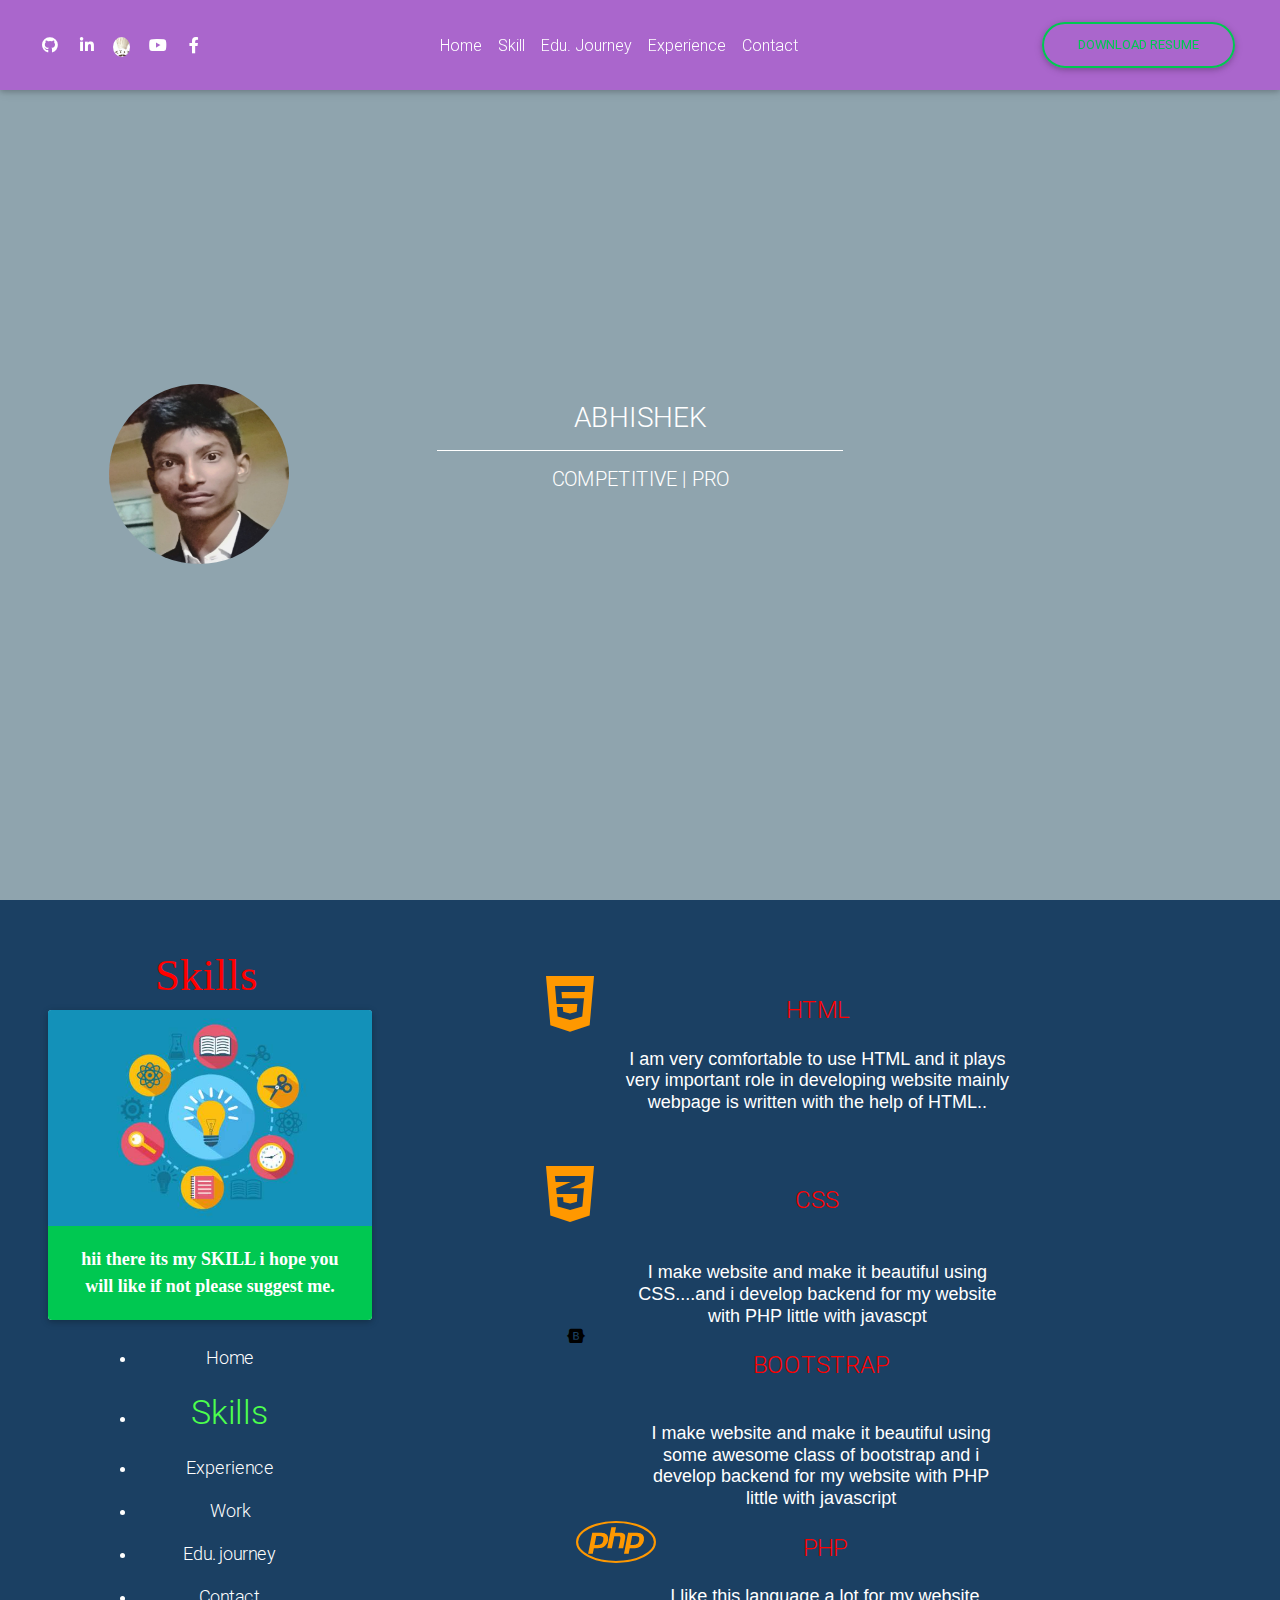
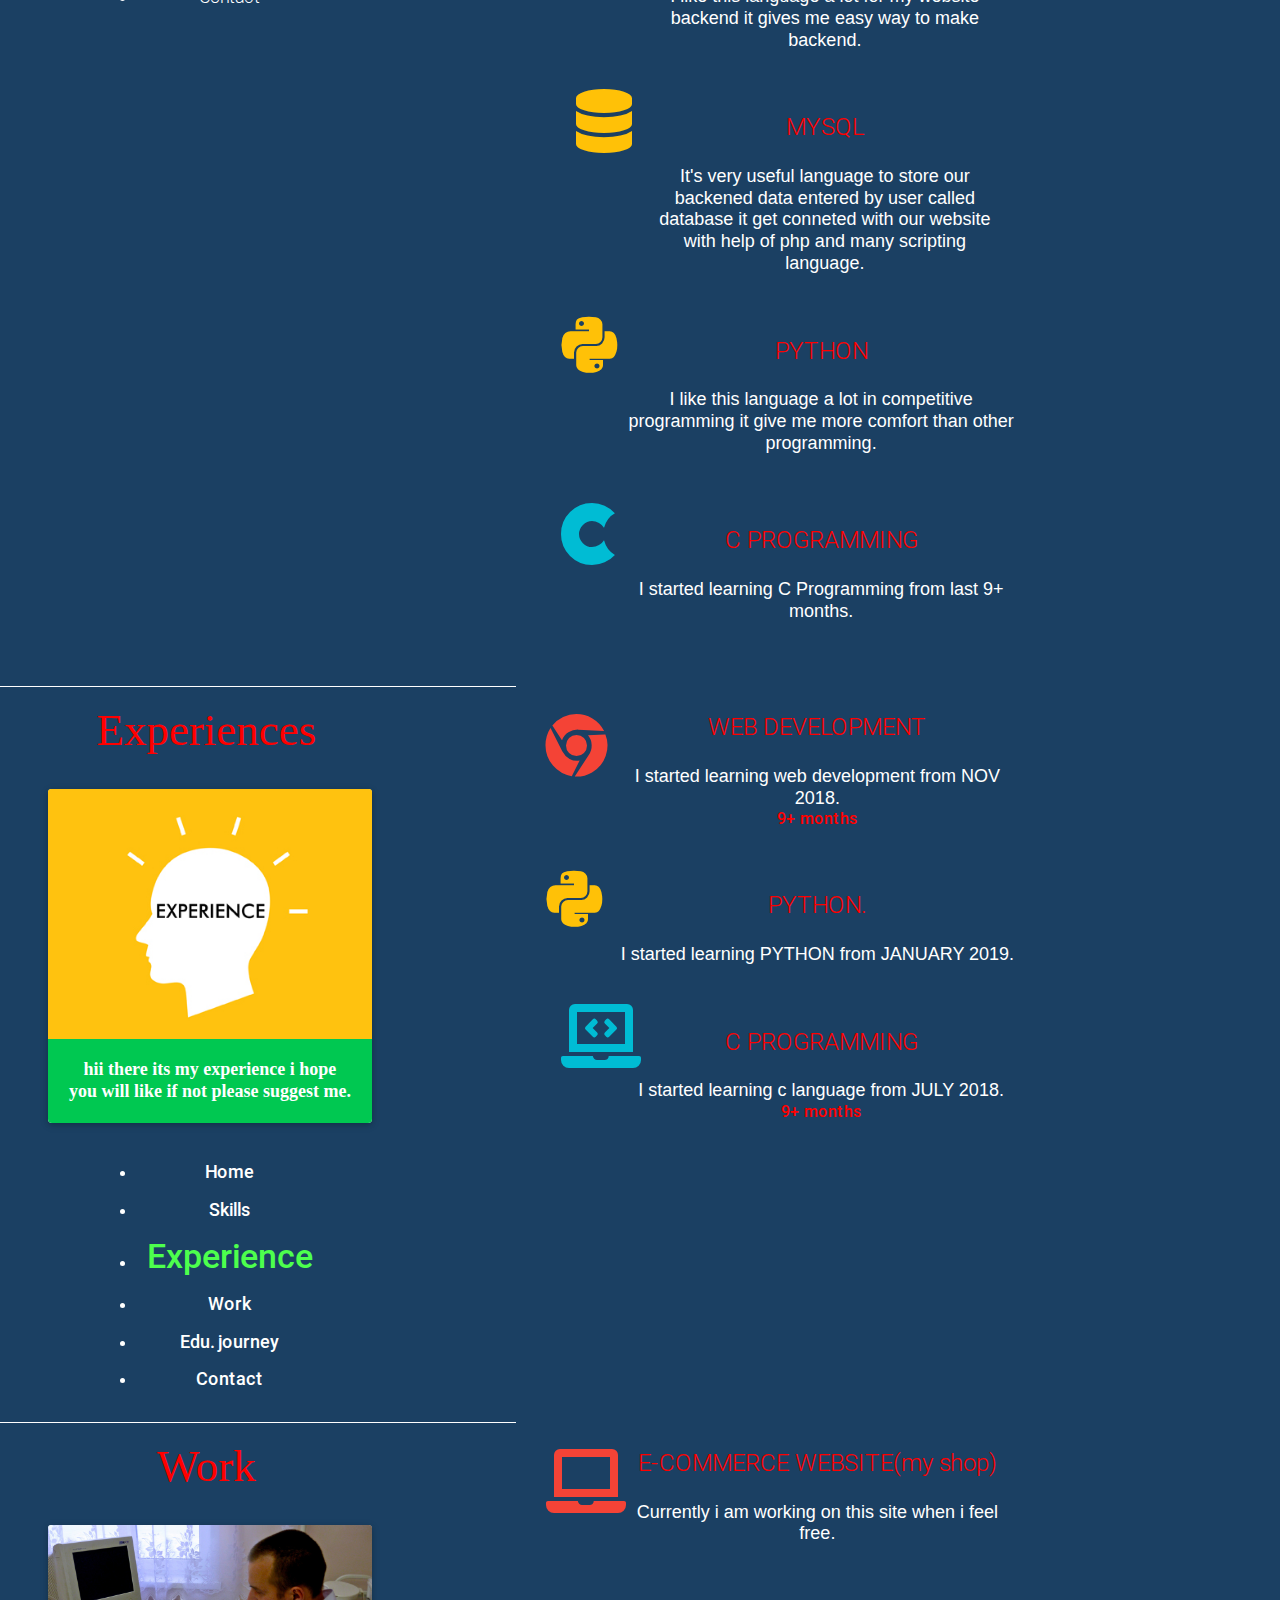
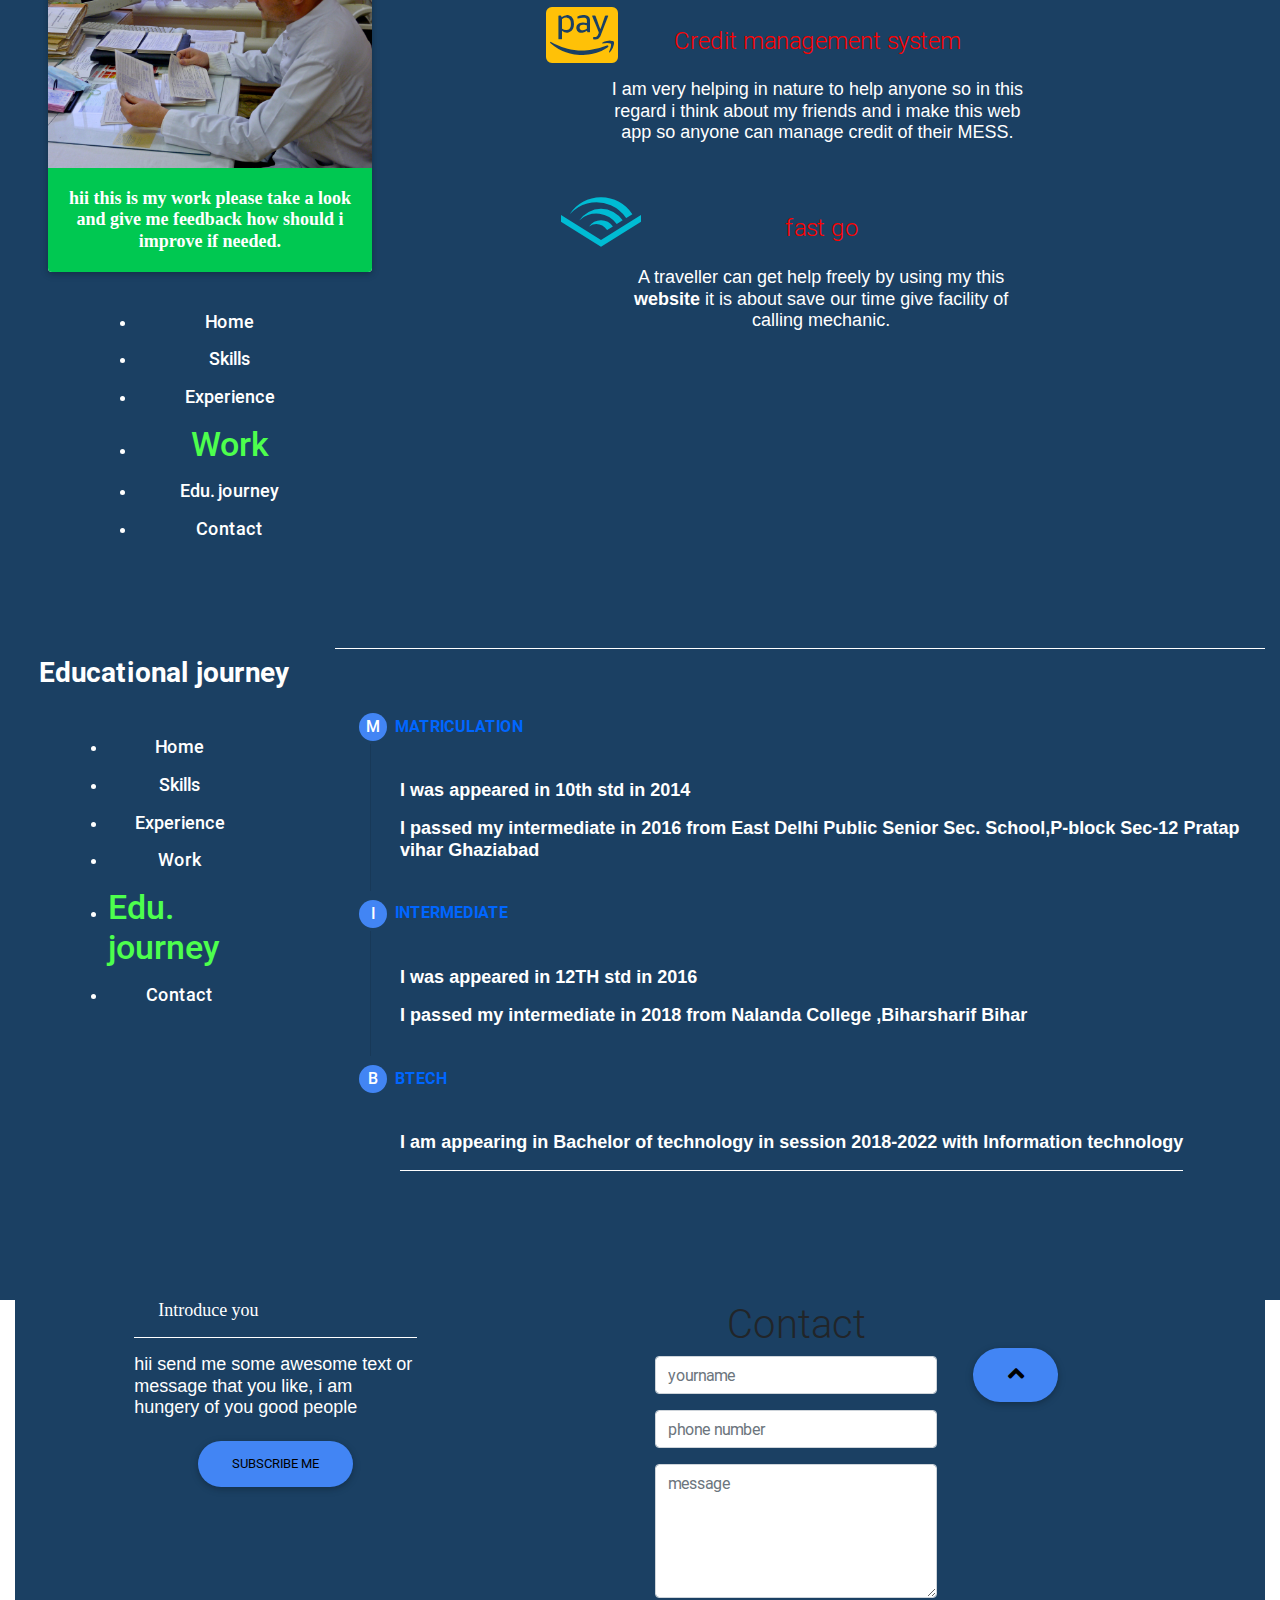
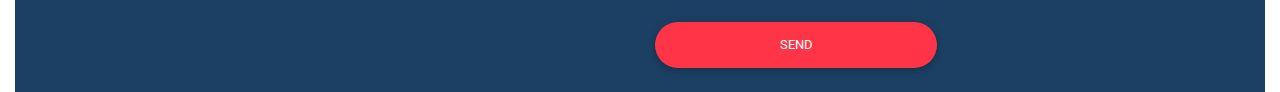
==== commit 0cefff6c: "Updated download folder" ====
--- a/index.html
+++ b/index.html
@@ -90,7 +90,7 @@
 					</ul>
 					<ul class="navbar-nav nav-flex-icons ml-auto">		
 						<li class="nav-item">
-							<a class="nav-link waves-effect waves-light"href="images/resume.docx"><button class="btn btn-outline-success rounded-pill" type="submit" name="sign Up">Download resume</button></a>
+							<a class="nav-link waves-effect waves-light"href="images/resume.pdf"><button class="btn btn-outline-success rounded-pill" type="submit" name="sign Up">Download resume</button></a>
 						</li>
 					</ul>
                 </div>
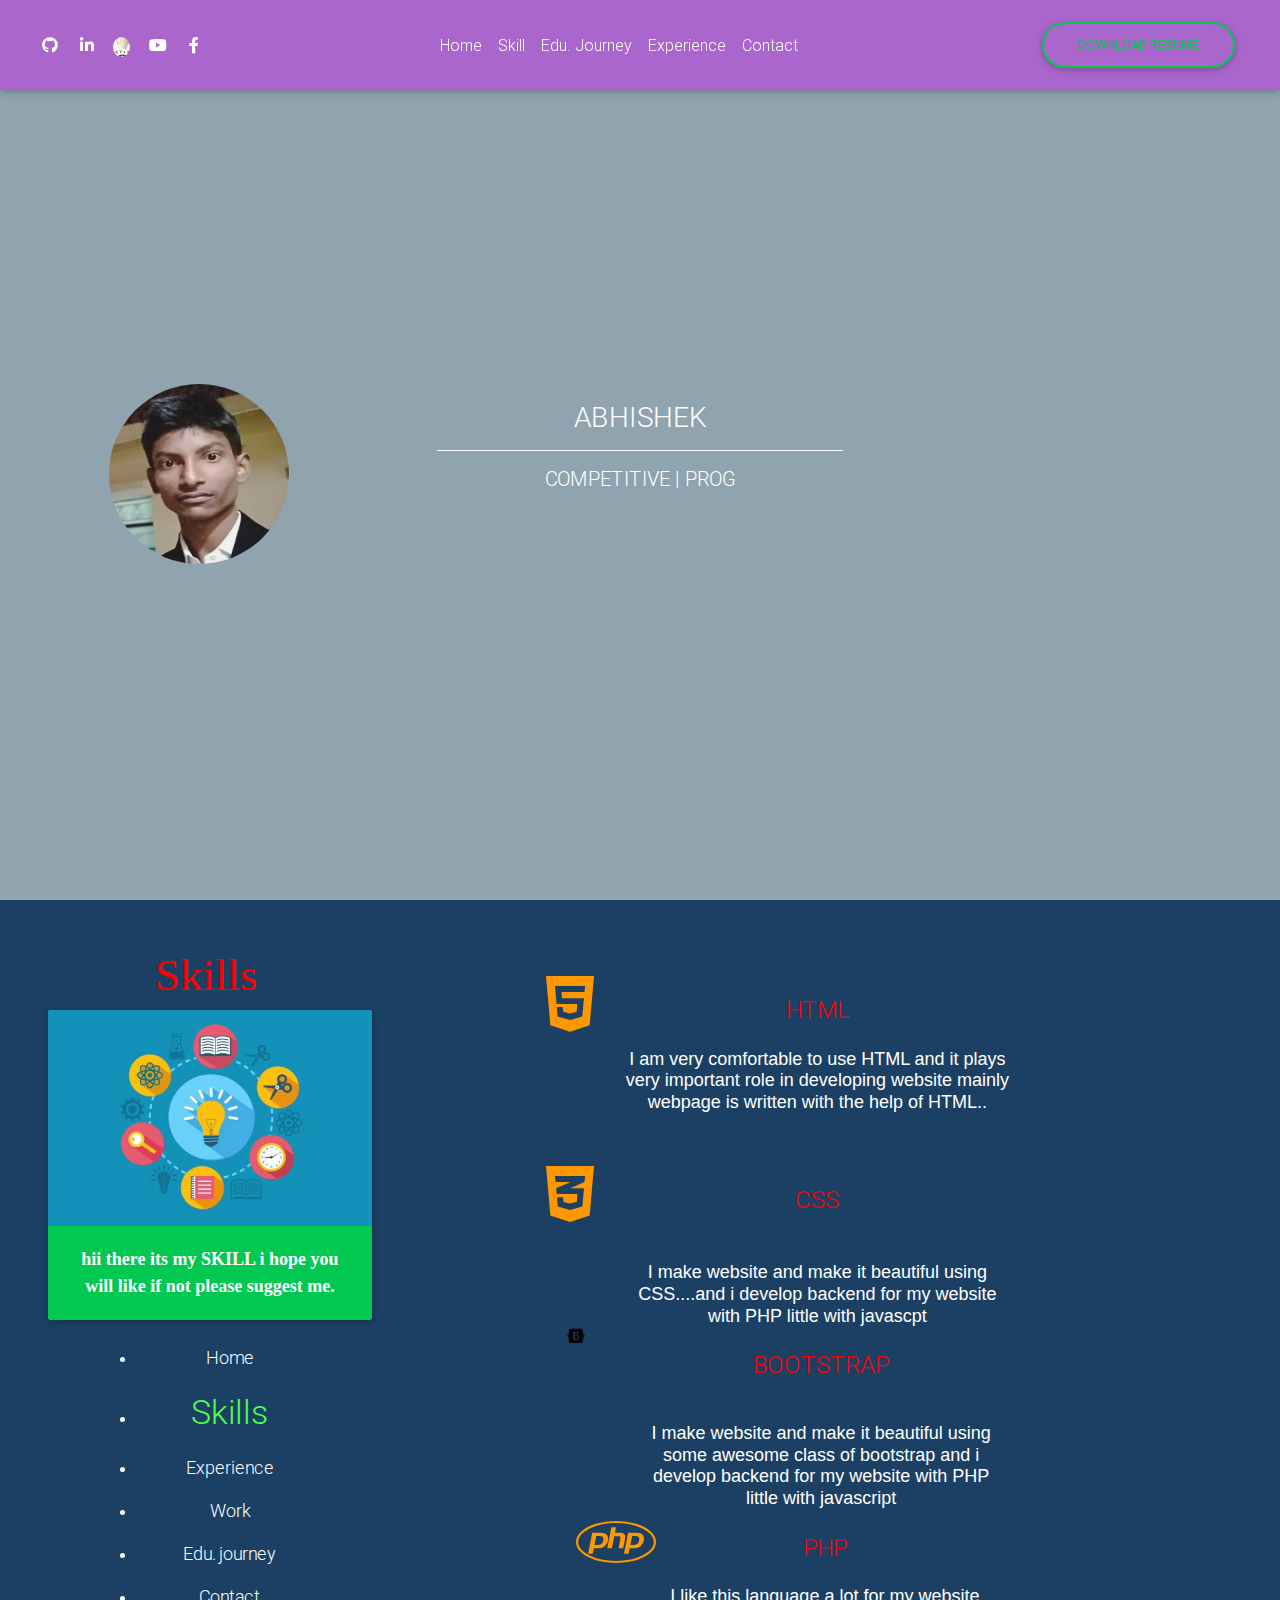
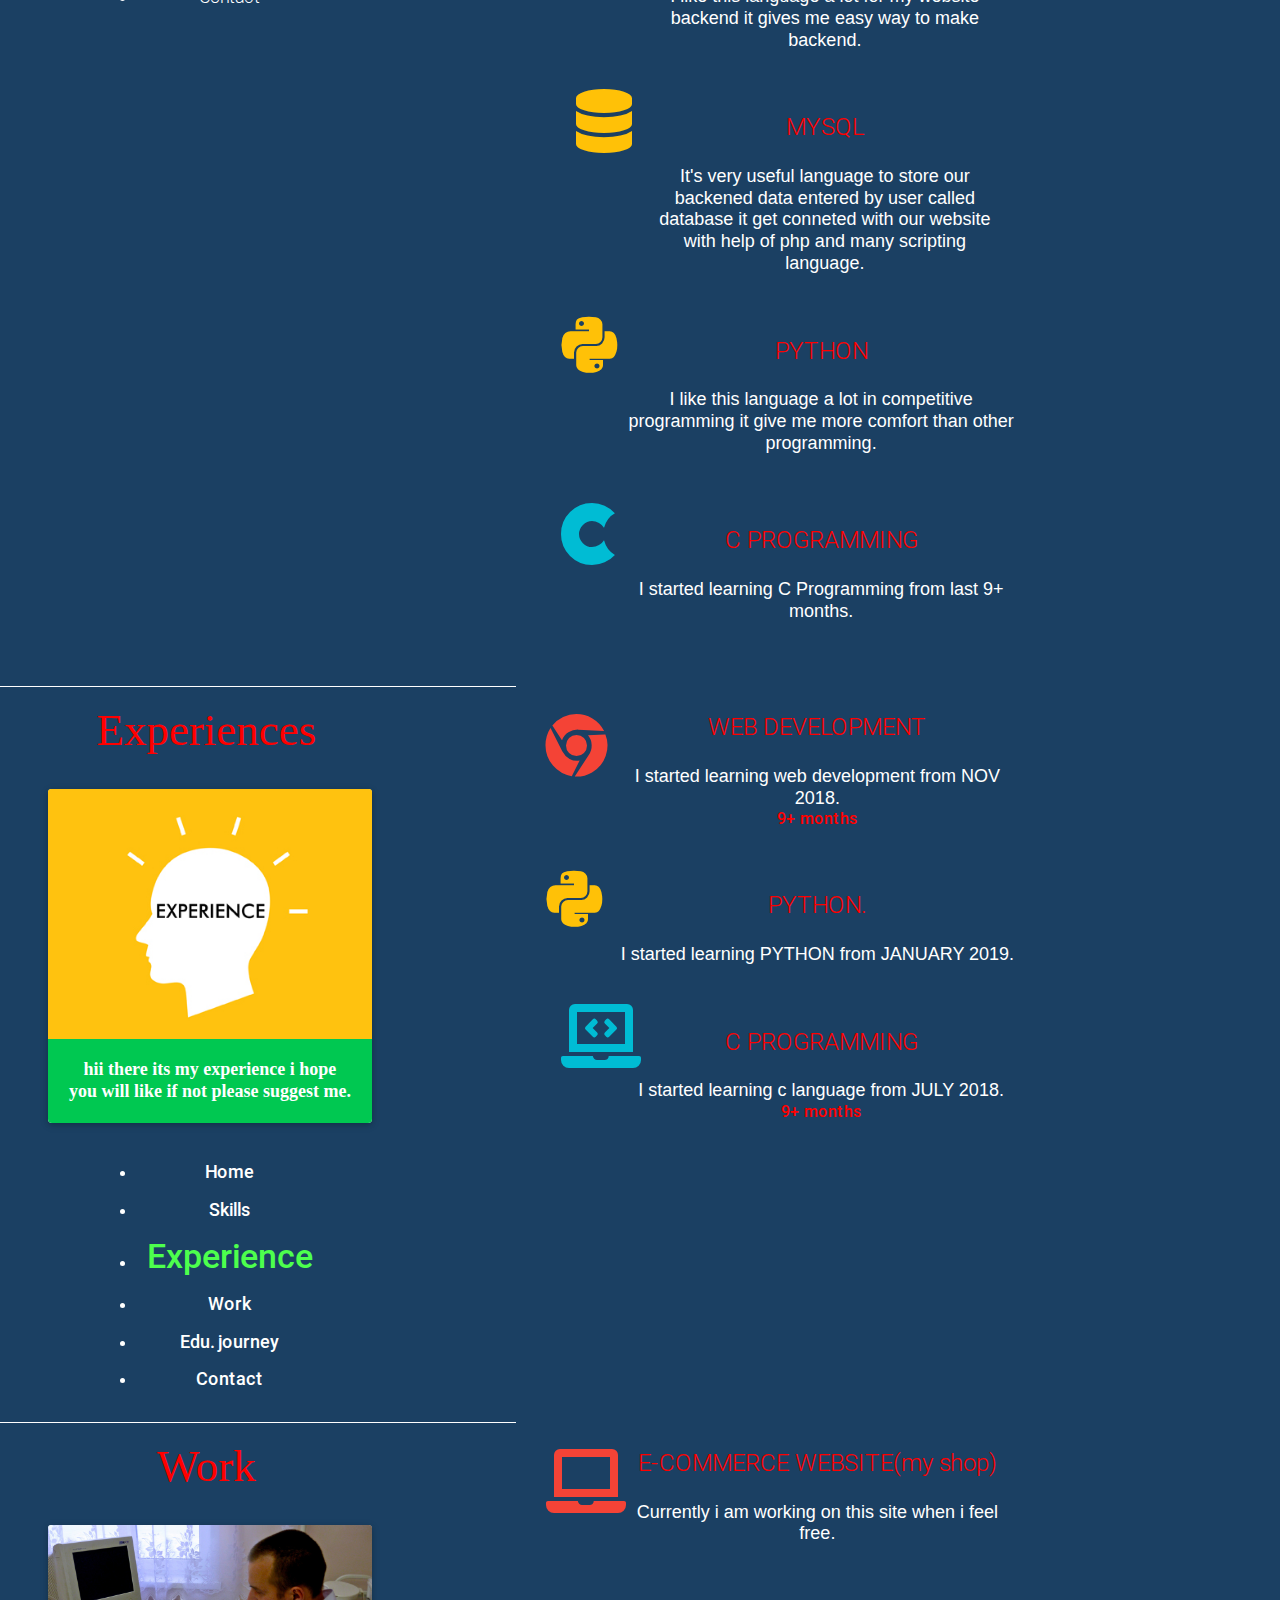
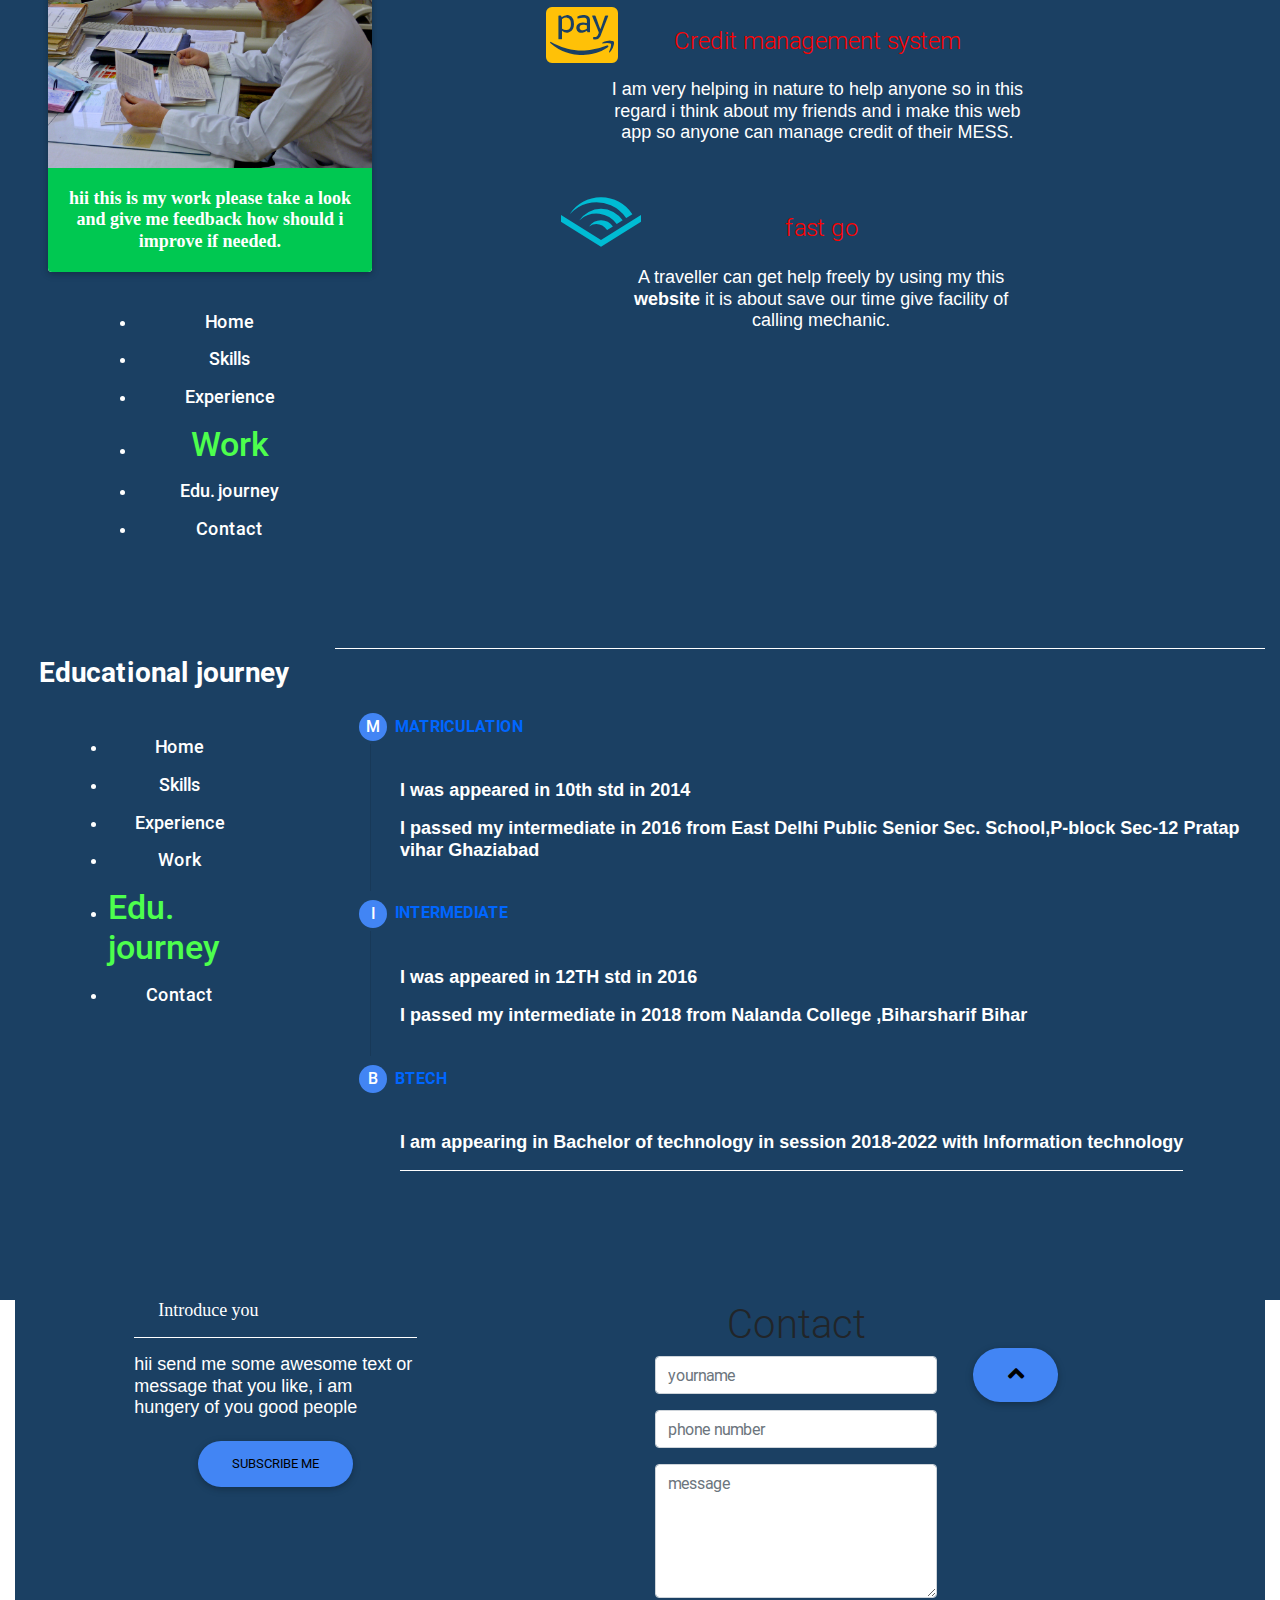
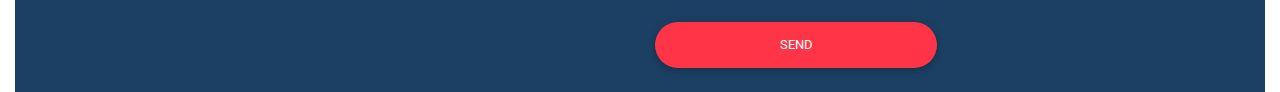
==== commit 3bf64e54: "Update index.html" ====
--- a/index.html
+++ b/index.html
@@ -7,6 +7,9 @@
   <meta name="viewport" content="width=device-width, initial-scale=1, shrink-to-fit=no">
   <meta http-equiv="x-ua-compatible" content="ie=edge">
   <title>Abhishek Kumar | portfolio</title>
+  <link rel = "icon" href = "https://icon-library.com/icon/letter-a-icon-25.html" 
+        type = "image/x-icon"> 
+	
   <!-- Font Awesome -->
   <link rel="stylesheet" href="https://use.fontawesome.com/releases/v5.7.0/css/all.css">
   <!-- Bootstrap core CSS -->
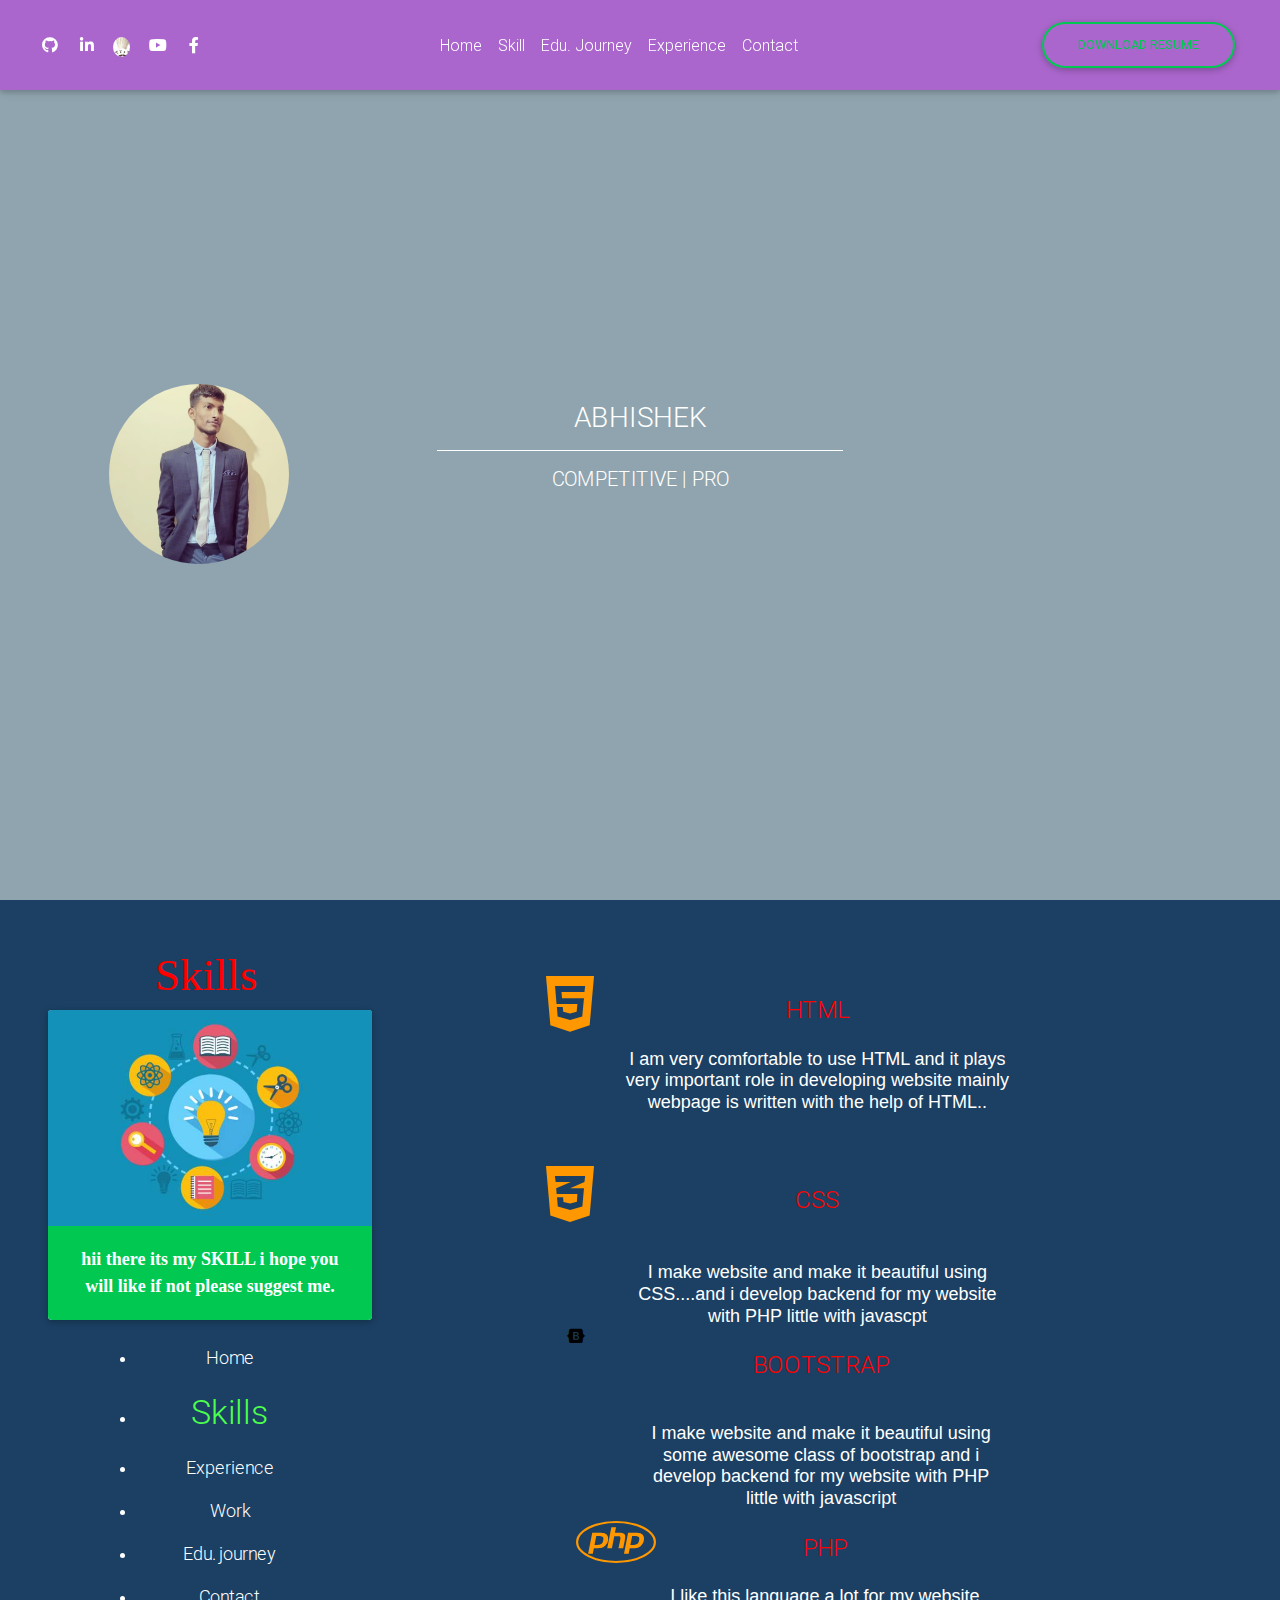
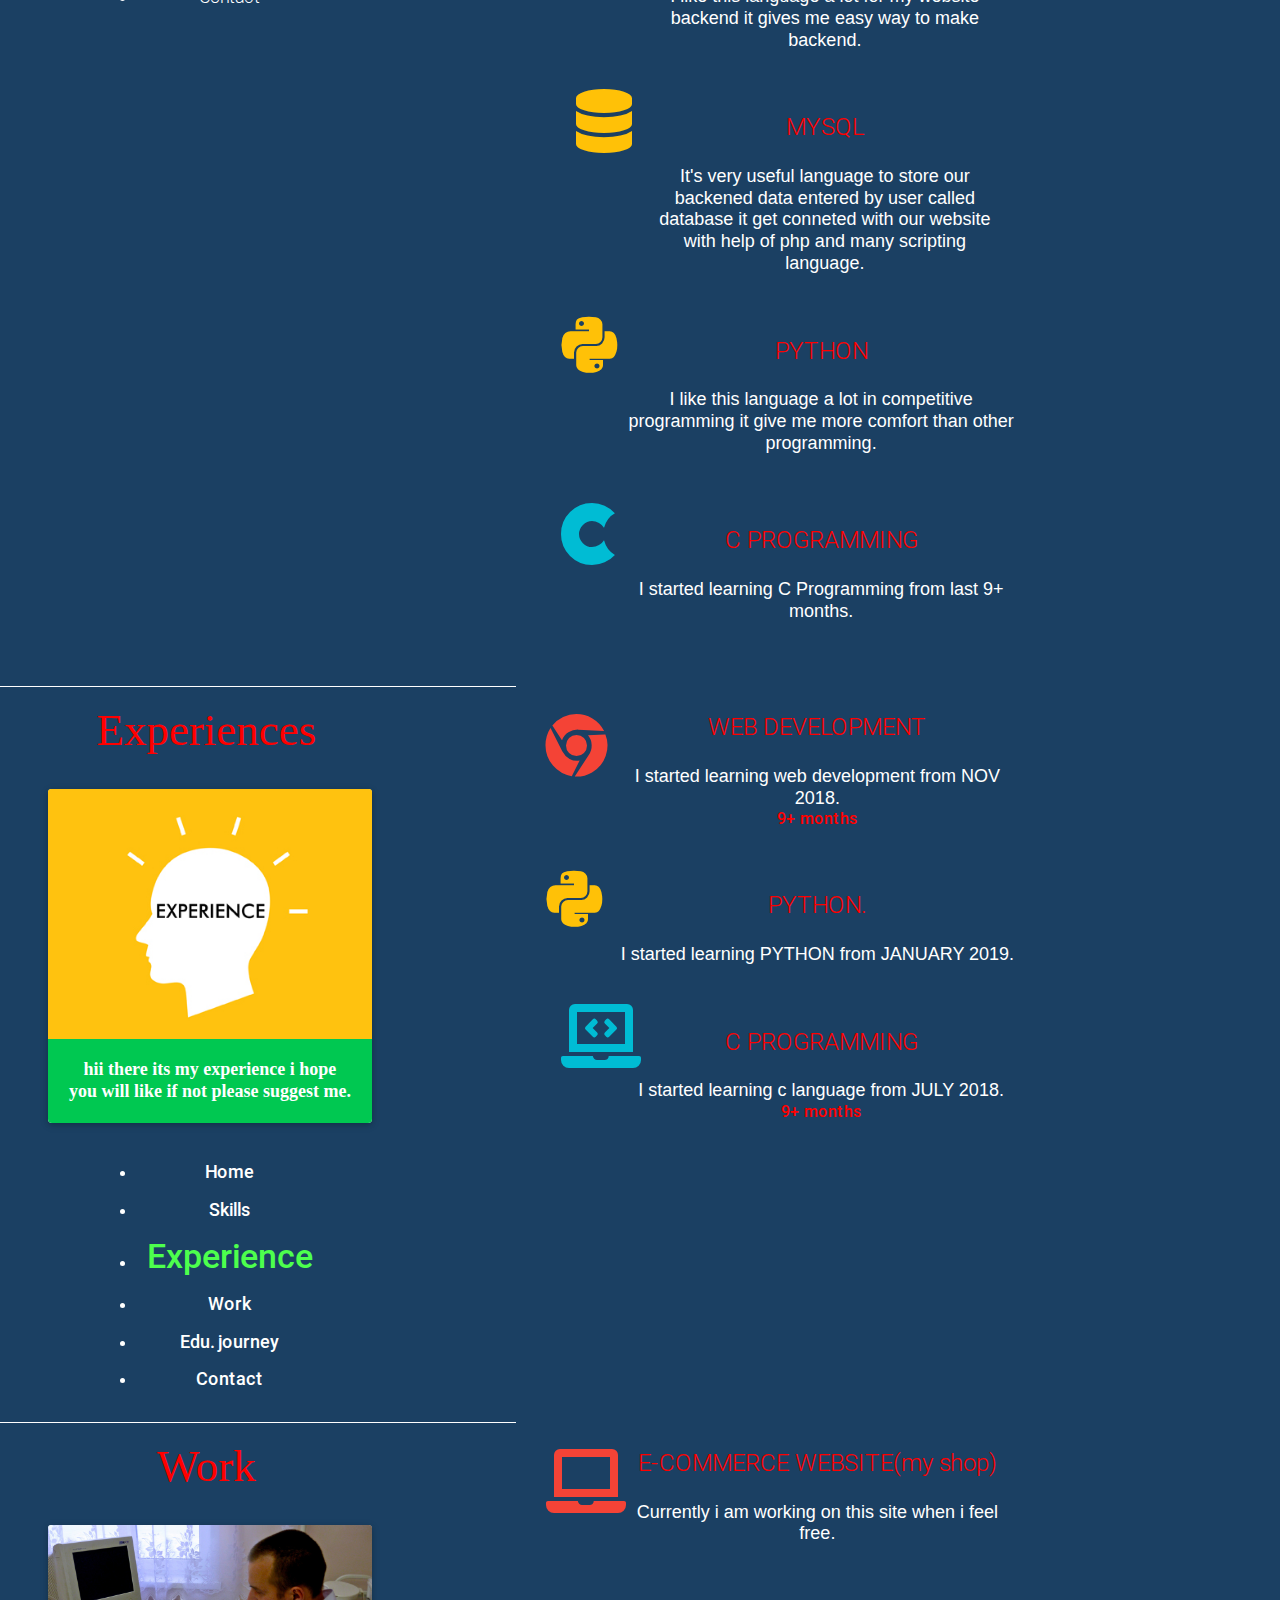
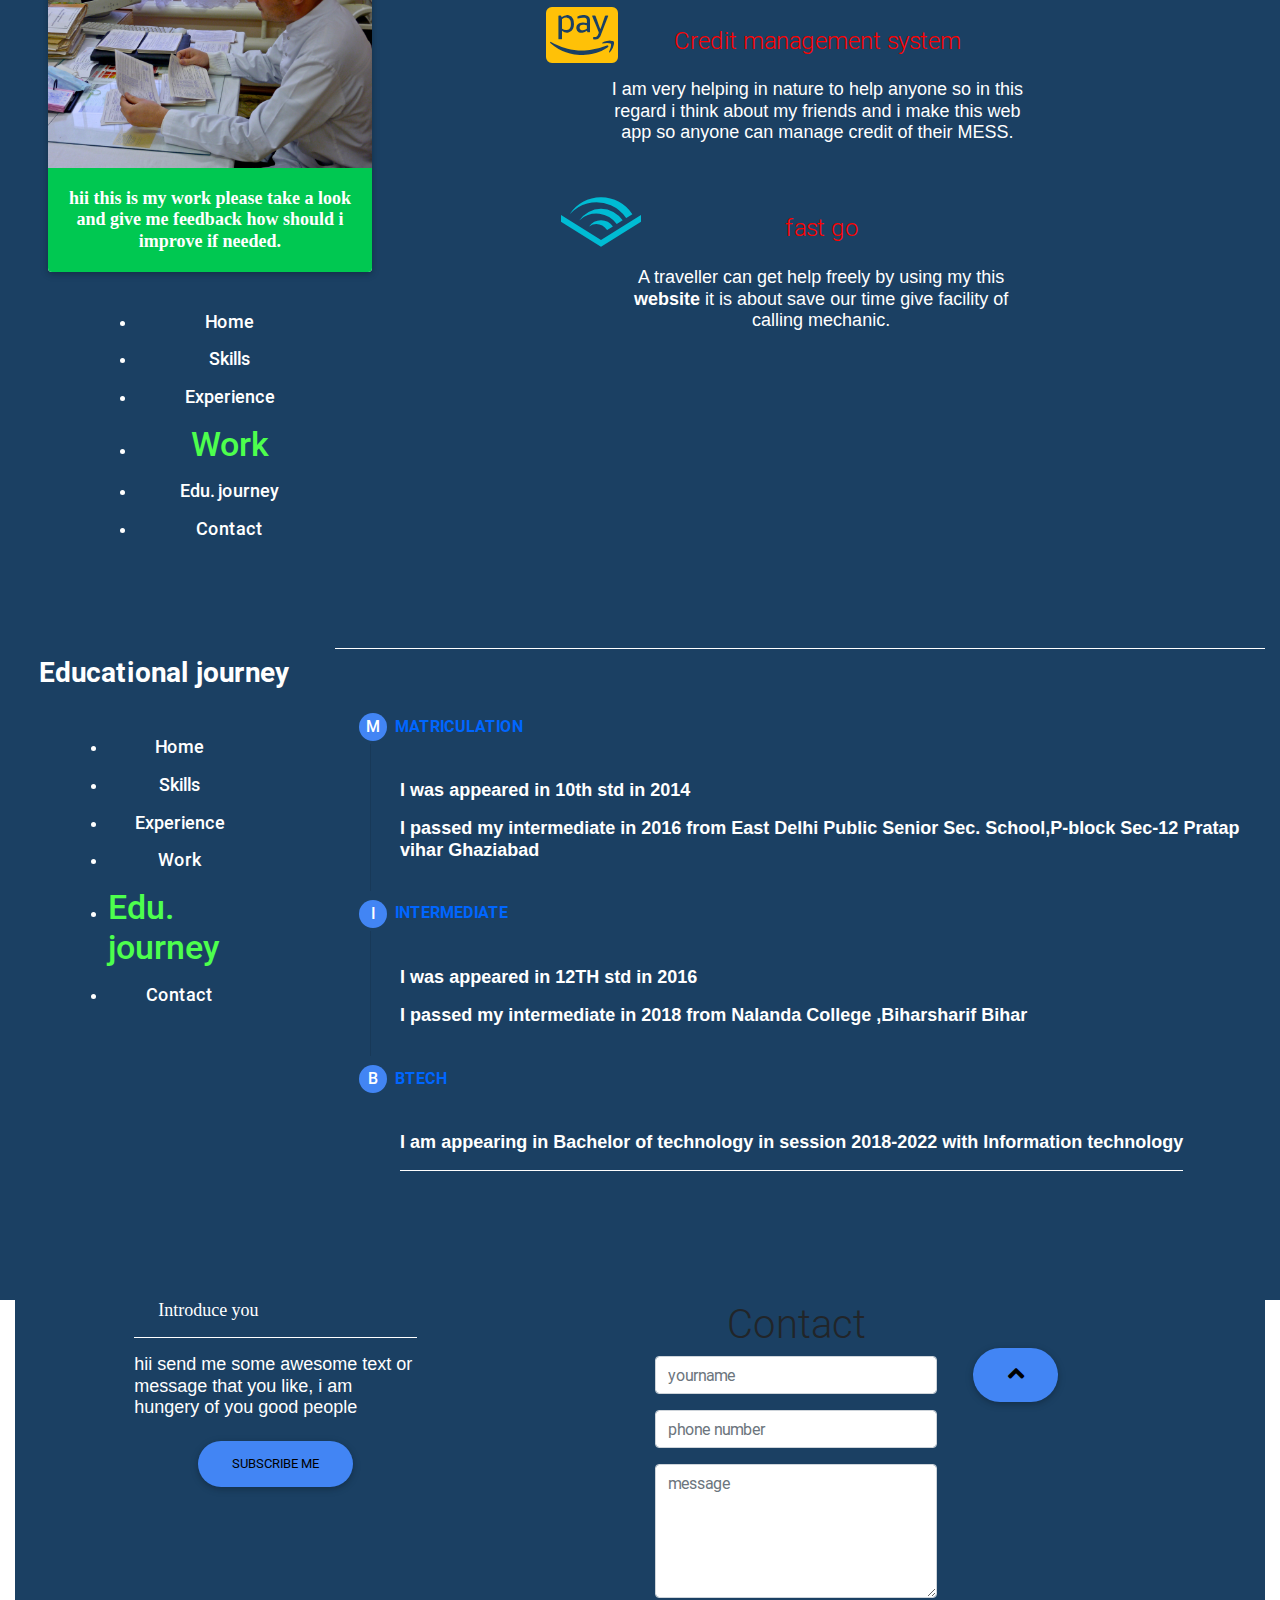
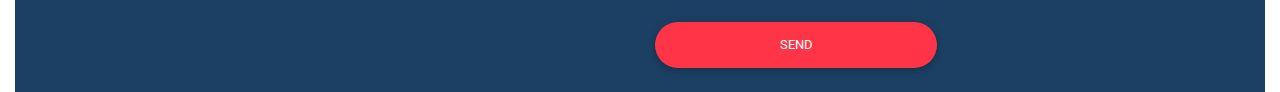
==== commit 033d11e4: "Resume and Avtaar update version 2.1" ====
--- a/index.html
+++ b/index.html
@@ -93,7 +93,7 @@
 					</ul>
 					<ul class="navbar-nav nav-flex-icons ml-auto">		
 						<li class="nav-item">
-							<a class="nav-link waves-effect waves-light"href="images/resume.pdf"><button class="btn btn-outline-success rounded-pill" type="submit" name="sign Up">Download resume</button></a>
+							<a class="nav-link waves-effect waves-light"href="images/AbhishekResume.pdf"><button class="btn btn-outline-success rounded-pill" type="submit" name="sign Up">Download resume</button></a>
 						</li>
 					</ul>
                 </div>
@@ -106,7 +106,7 @@
 				<div class="row flex-center">
 					<div class="col-sm-2 col-md-1"></div>
 					<div class="col-sm-3">
-						<img src="images/ABHI2.jpeg" id="img" class="rounded-circle mt-5">
+						<img src="images/profileAvtaar.jpeg" id="img" class="rounded-circle mt-5">
 					</div>
 					<div class="col-sm-4">
 						<div class="full-bg-img">
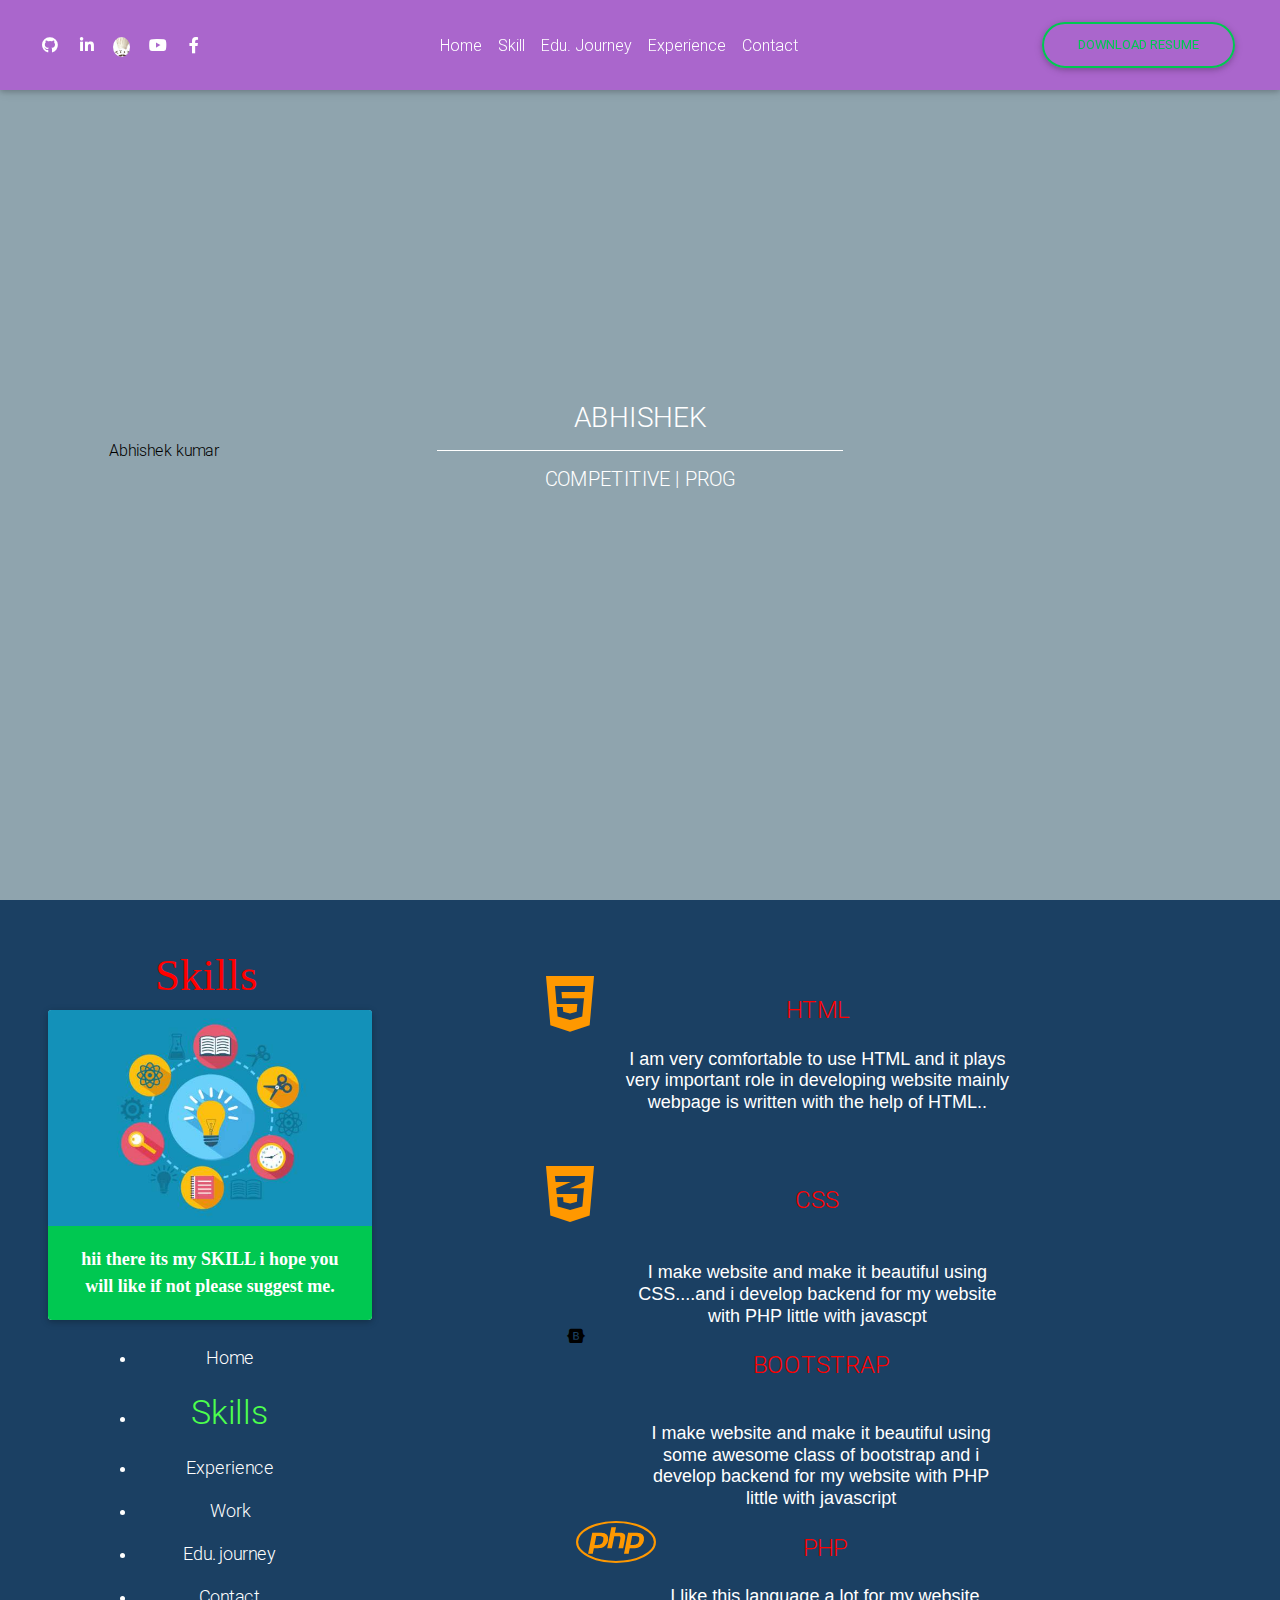
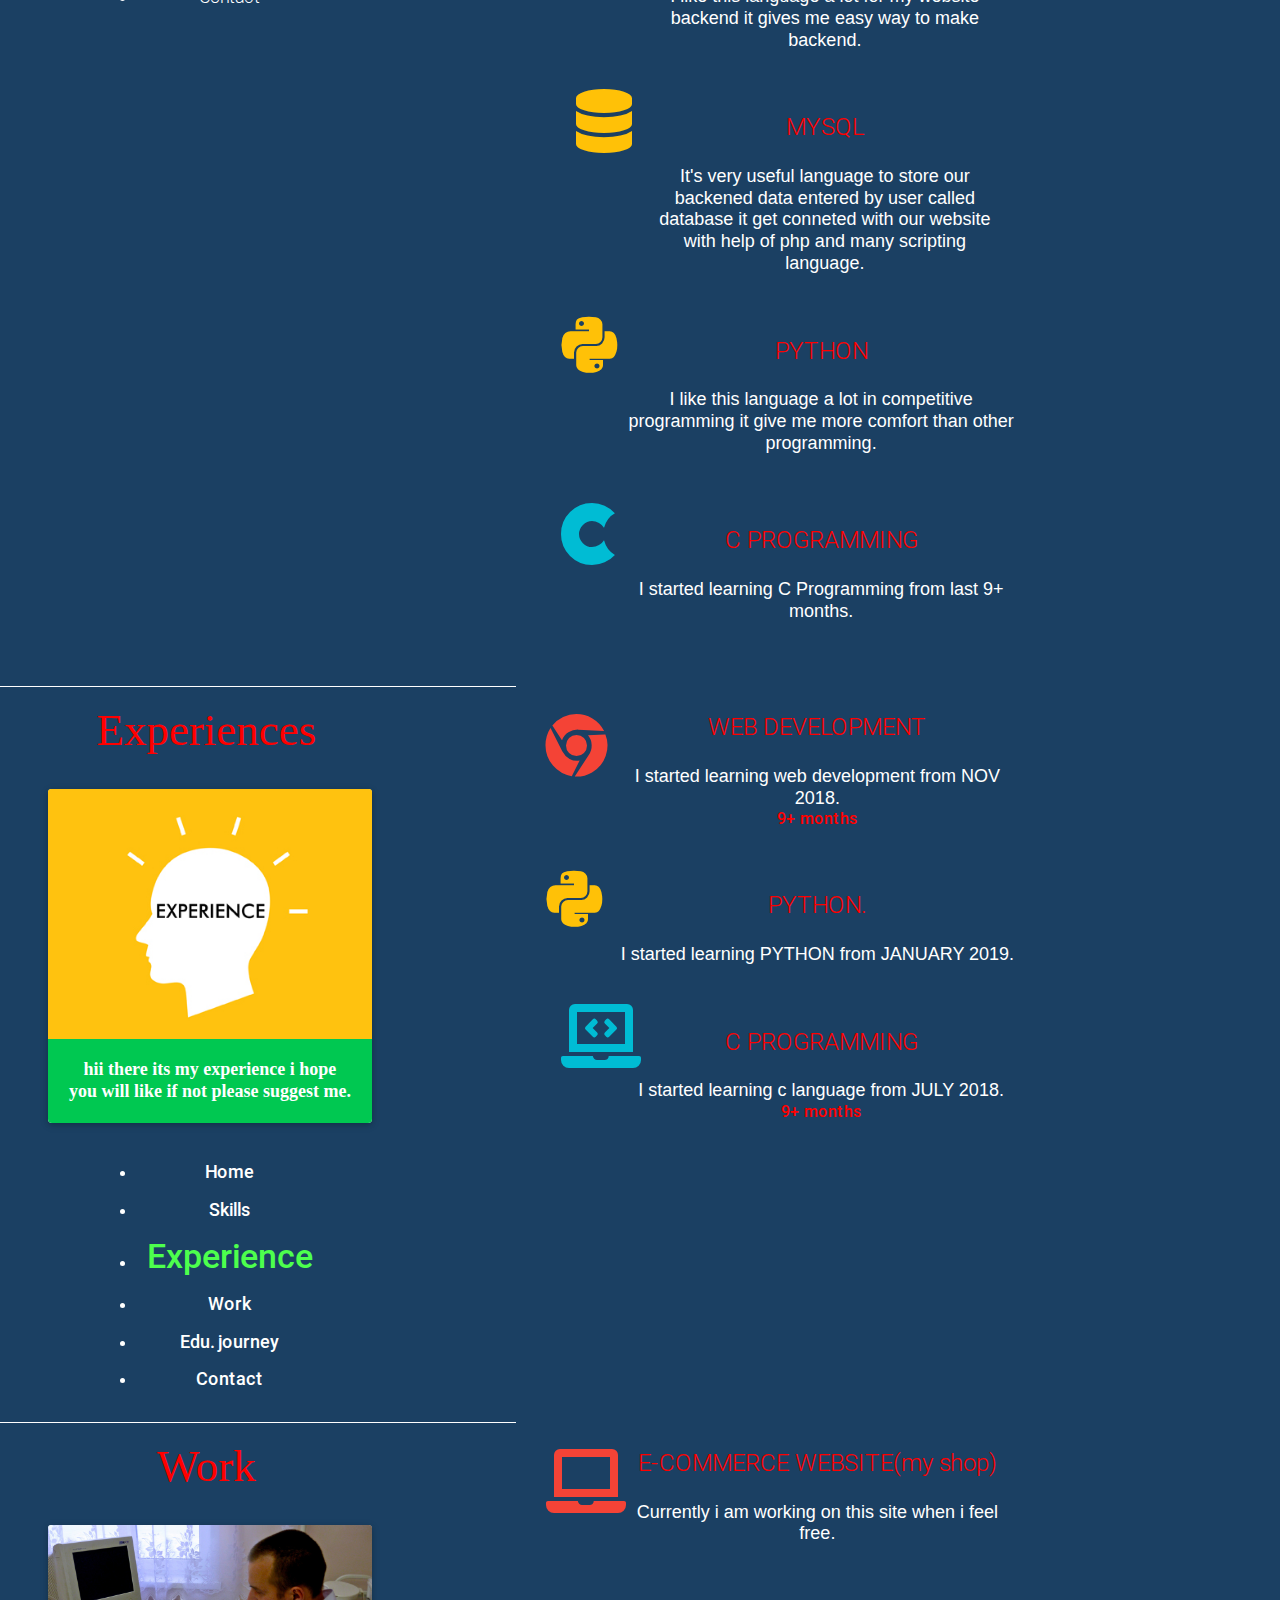
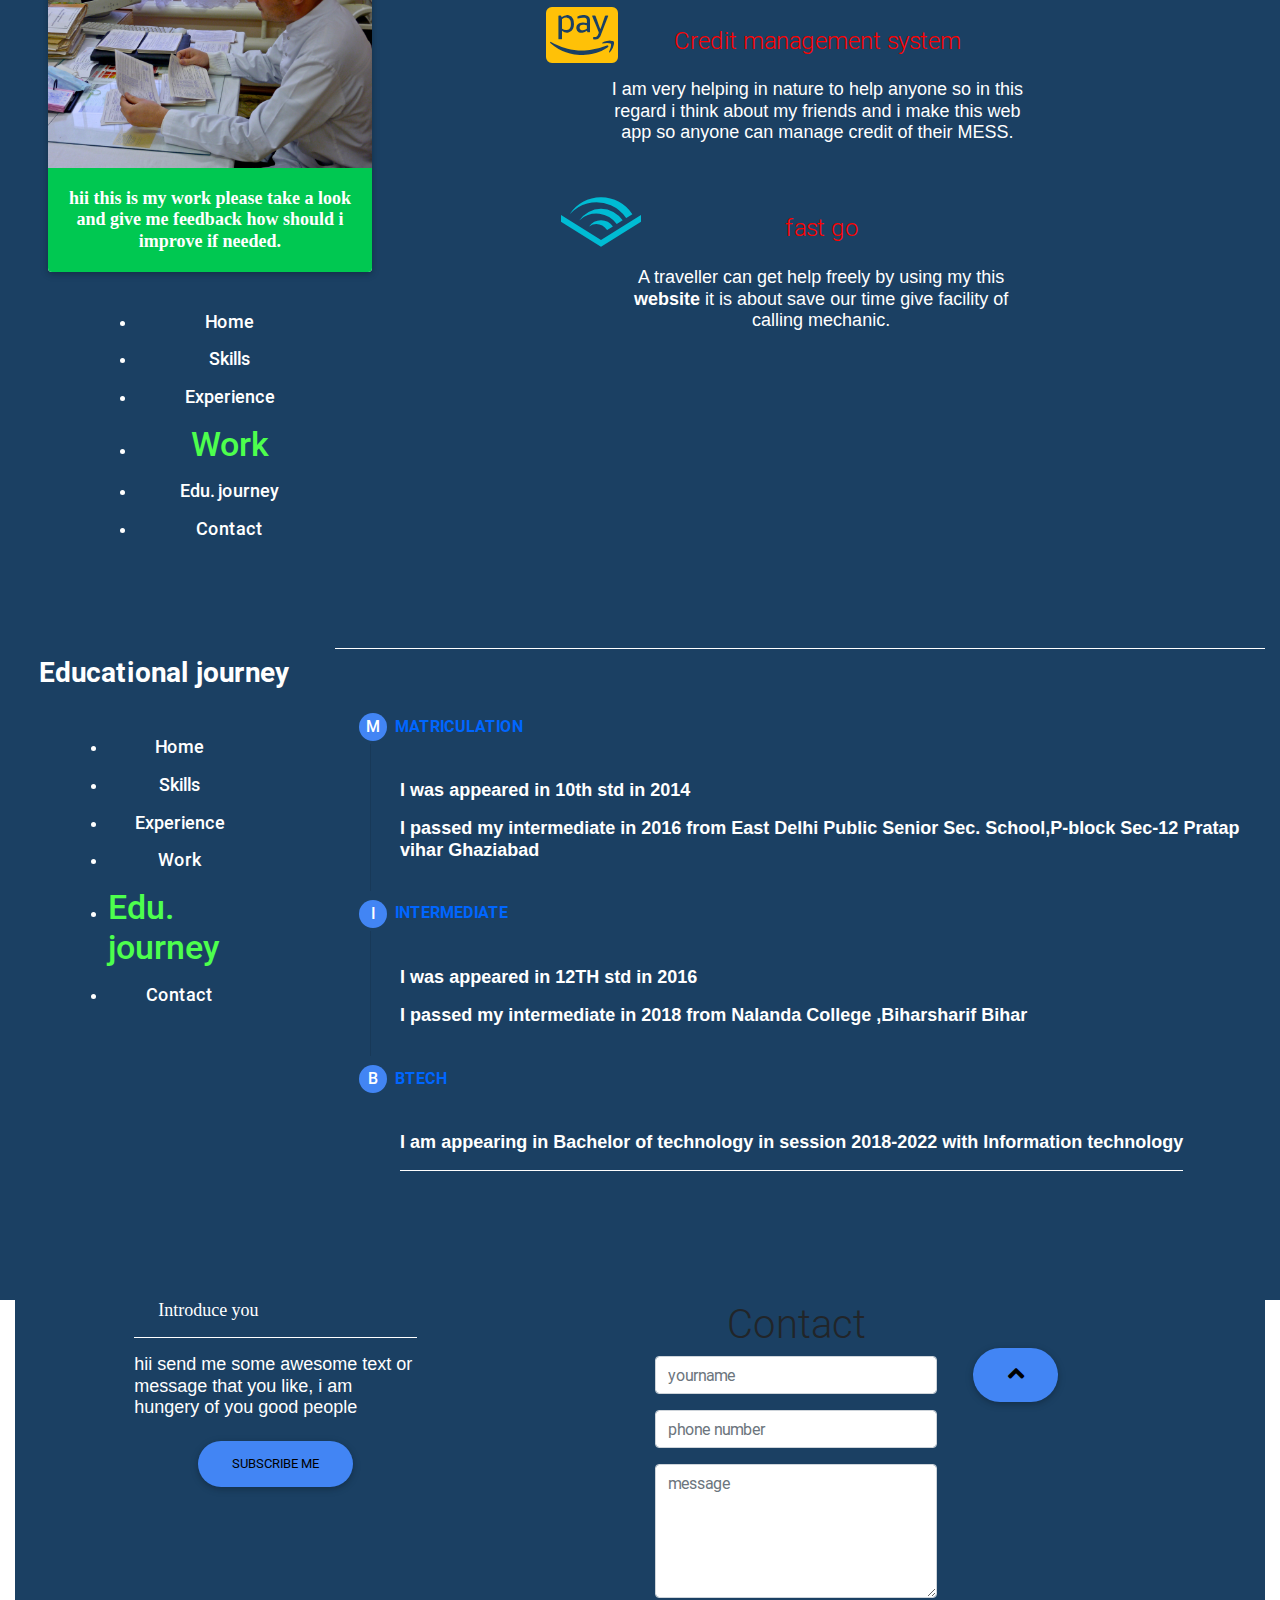
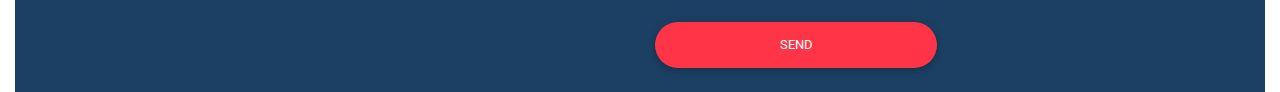
==== commit 044af223: "Added Linkedin profile by replacing normal image." ====
--- a/index.html
+++ b/index.html
@@ -106,7 +106,10 @@
 				<div class="row flex-center">
 					<div class="col-sm-2 col-md-1"></div>
 					<div class="col-sm-3">
-						<img src="images/profileAvtaar.jpeg" id="img" class="rounded-circle mt-5">
+<!-- 						 Normal Image profile (Earlier code)-->
+<!-- 						<img src="images/profileAvtaar.jpeg" id="img" class="rounded-circle mt-5"> -->
+<!-- 						Linkedin image profile div sectiion -->
+						<div class="badge-base LI-profile-badge" data-locale="en_US" data-size="medium" data-theme="dark" data-type="VERTICAL" data-vanity="abhis2007" data-version="v1"><a class="badge-base__link LI-simple-link" href="https://in.linkedin.com/in/abhis2007?trk=profile-badge">Abhishek kumar</a></div>     
 					</div>
 					<div class="col-sm-4">
 						<div class="full-bg-img">
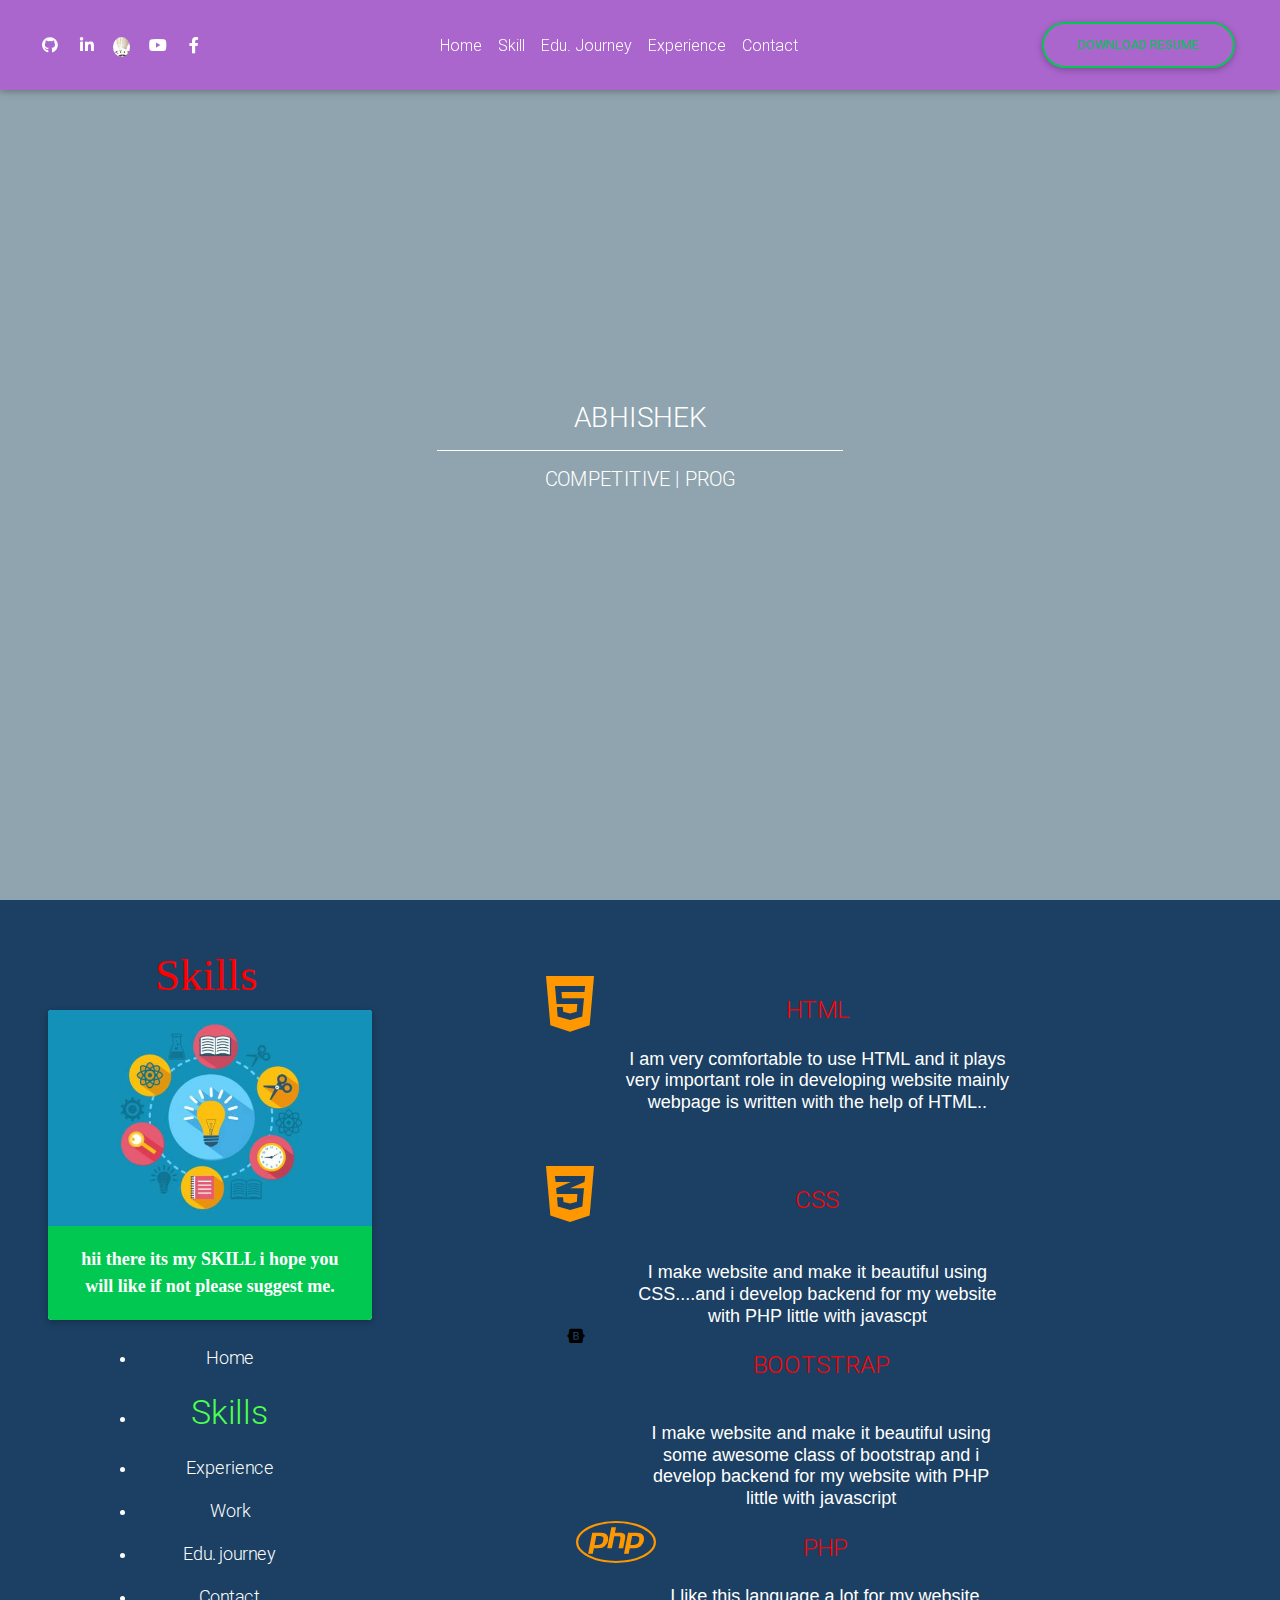
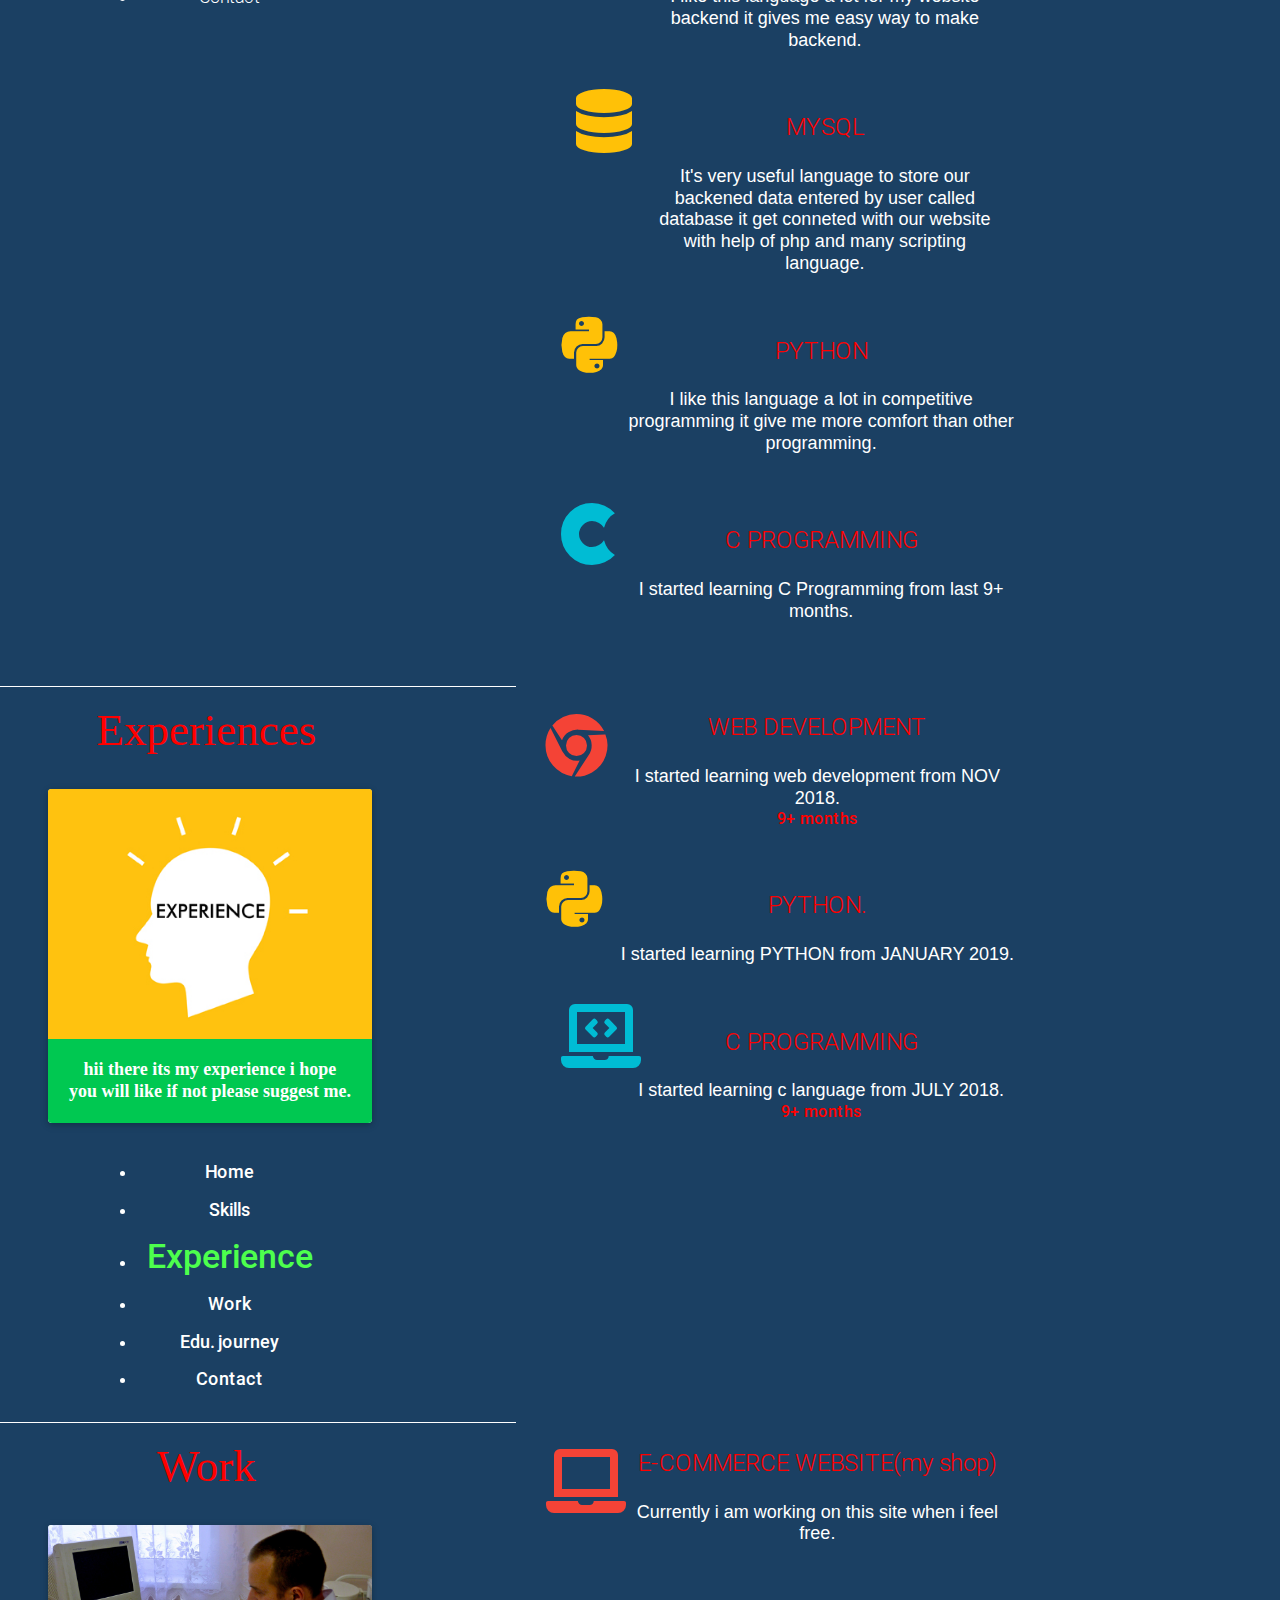
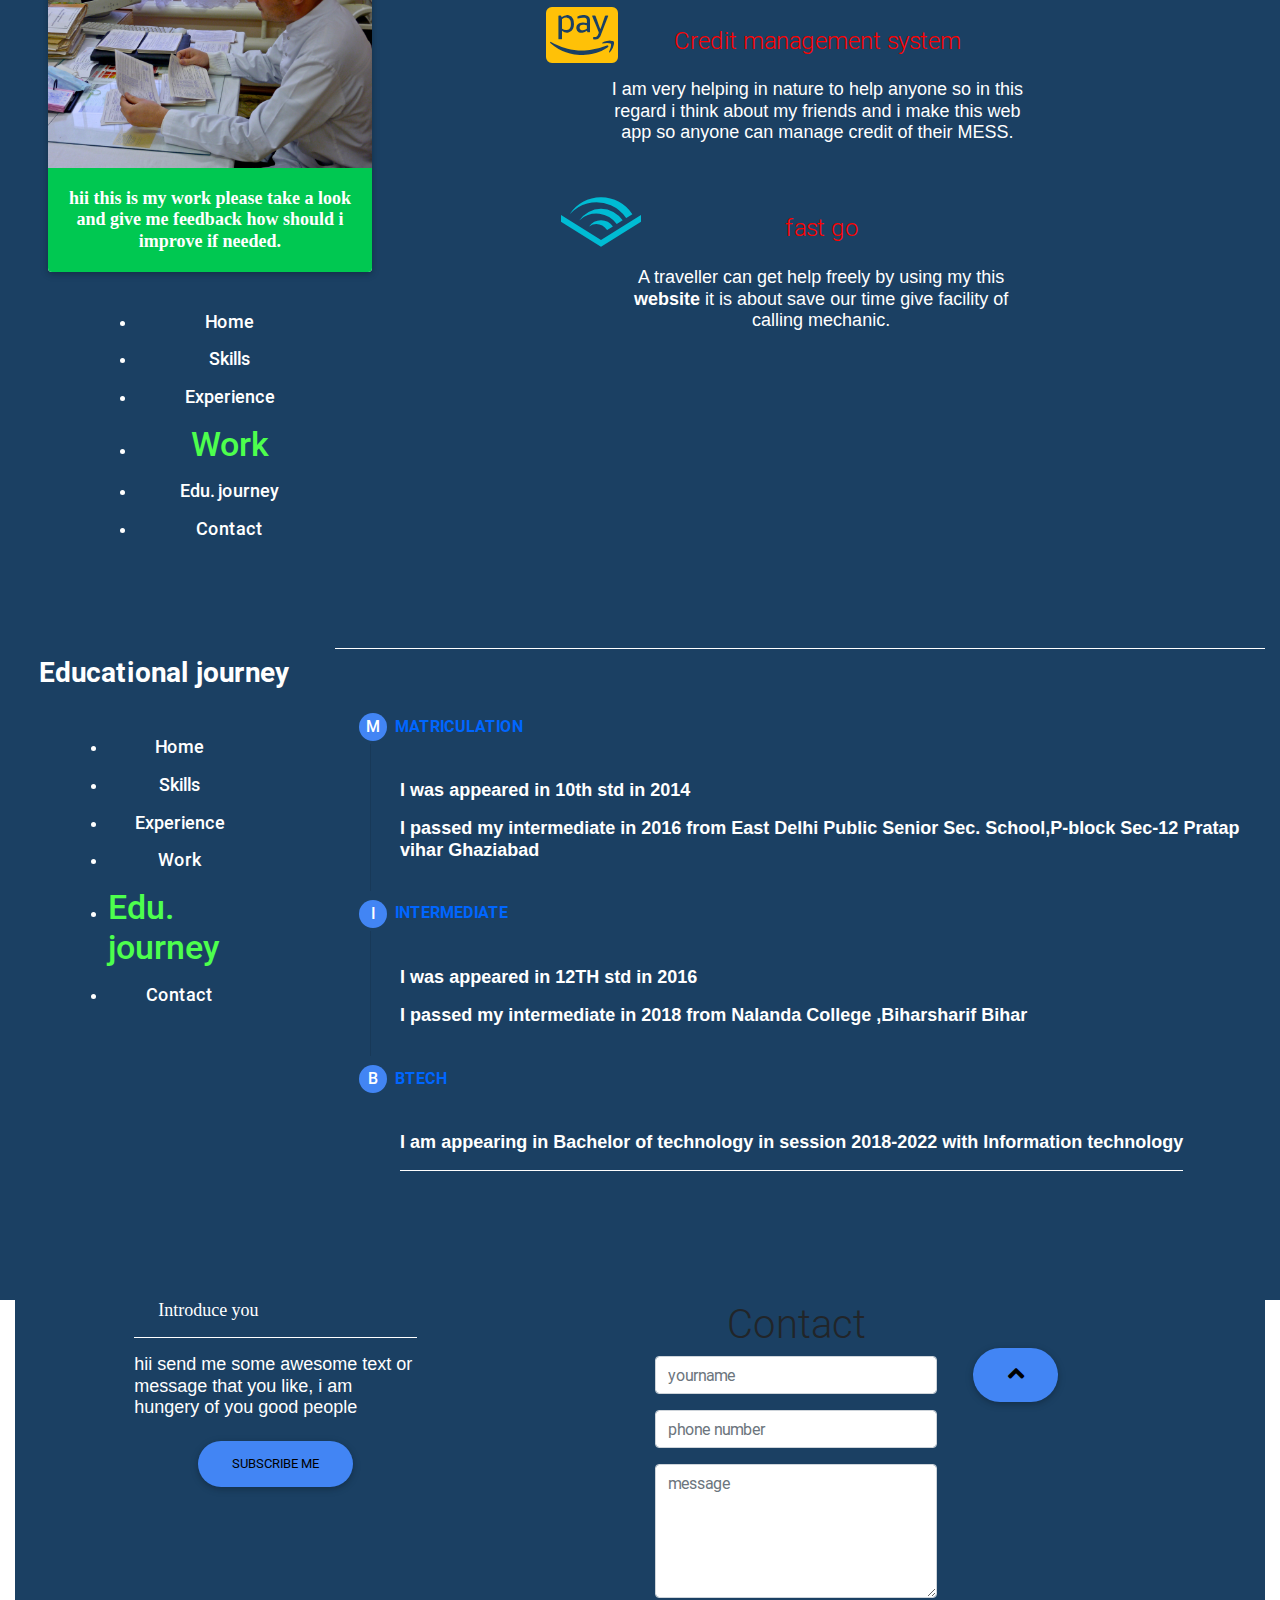
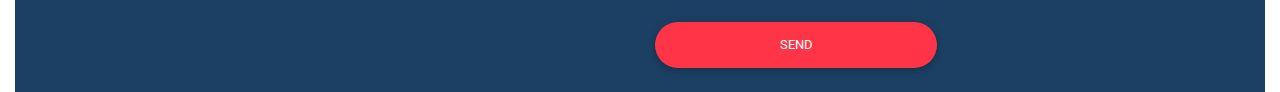
==== commit 31c27169: "Update index.html" ====
--- a/index.html
+++ b/index.html
@@ -105,11 +105,13 @@
             <div class="mask rgba-blue-grey-strong ">
 				<div class="row flex-center">
 					<div class="col-sm-2 col-md-1"></div>
+					
 					<div class="col-sm-3">
+					<script src="https://platform.linkedin.com/badges/js/profile.js" async defer type="text/javascript"></script>
 <!-- 						 Normal Image profile (Earlier code)-->
 <!-- 						<img src="images/profileAvtaar.jpeg" id="img" class="rounded-circle mt-5"> -->
 <!-- 						Linkedin image profile div sectiion -->
-						<div class="badge-base LI-profile-badge" data-locale="en_US" data-size="medium" data-theme="dark" data-type="VERTICAL" data-vanity="abhis2007" data-version="v1"><a class="badge-base__link LI-simple-link" href="https://in.linkedin.com/in/abhis2007?trk=profile-badge">Abhishek kumar</a></div>     
+<!-- 						<div class="badge-base LI-profile-badge" data-locale="en_US" data-size="medium" data-theme="dark" data-type="VERTICAL" data-vanity="abhis2007" data-version="v1"><a class="badge-base__link LI-simple-link" href="https://in.linkedin.com/in/abhis2007?trk=profile-badge">Abhishek kumar</a></div>      -->
 					</div>
 					<div class="col-sm-4">
 						<div class="full-bg-img">
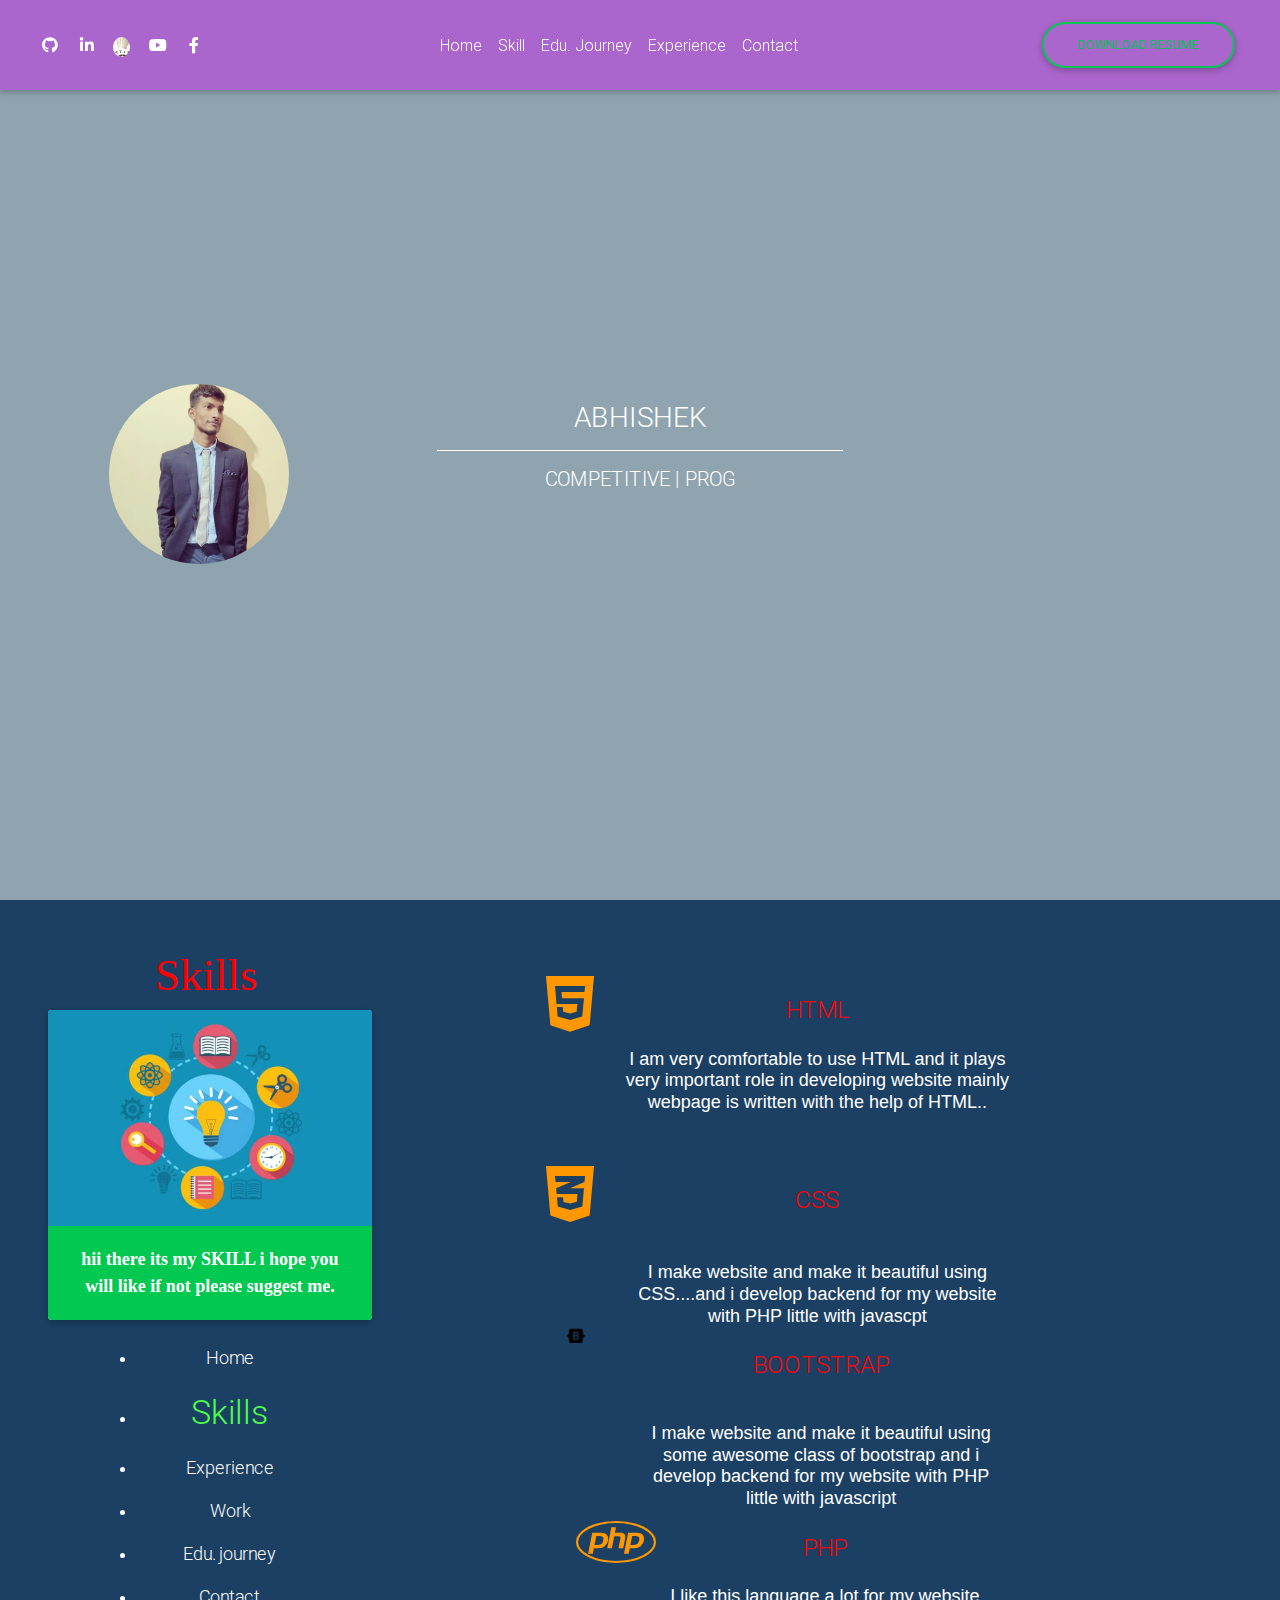
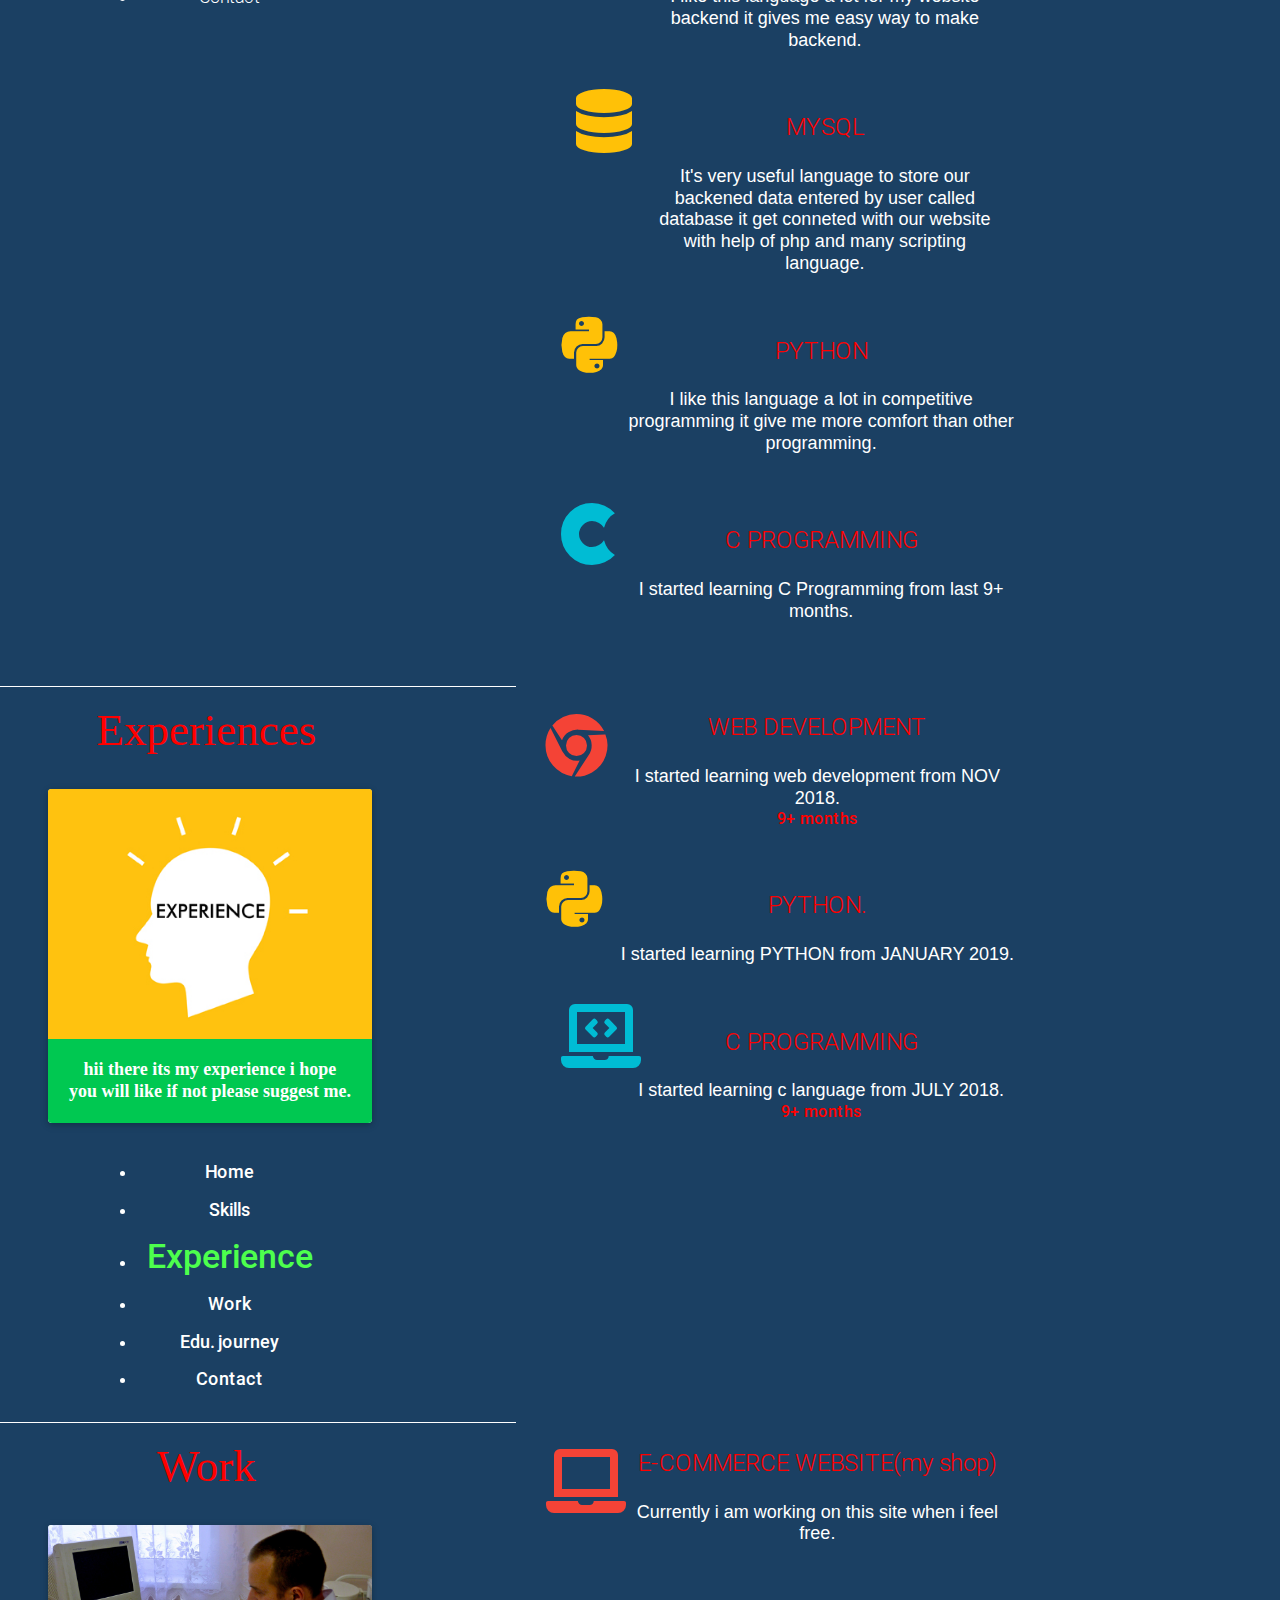
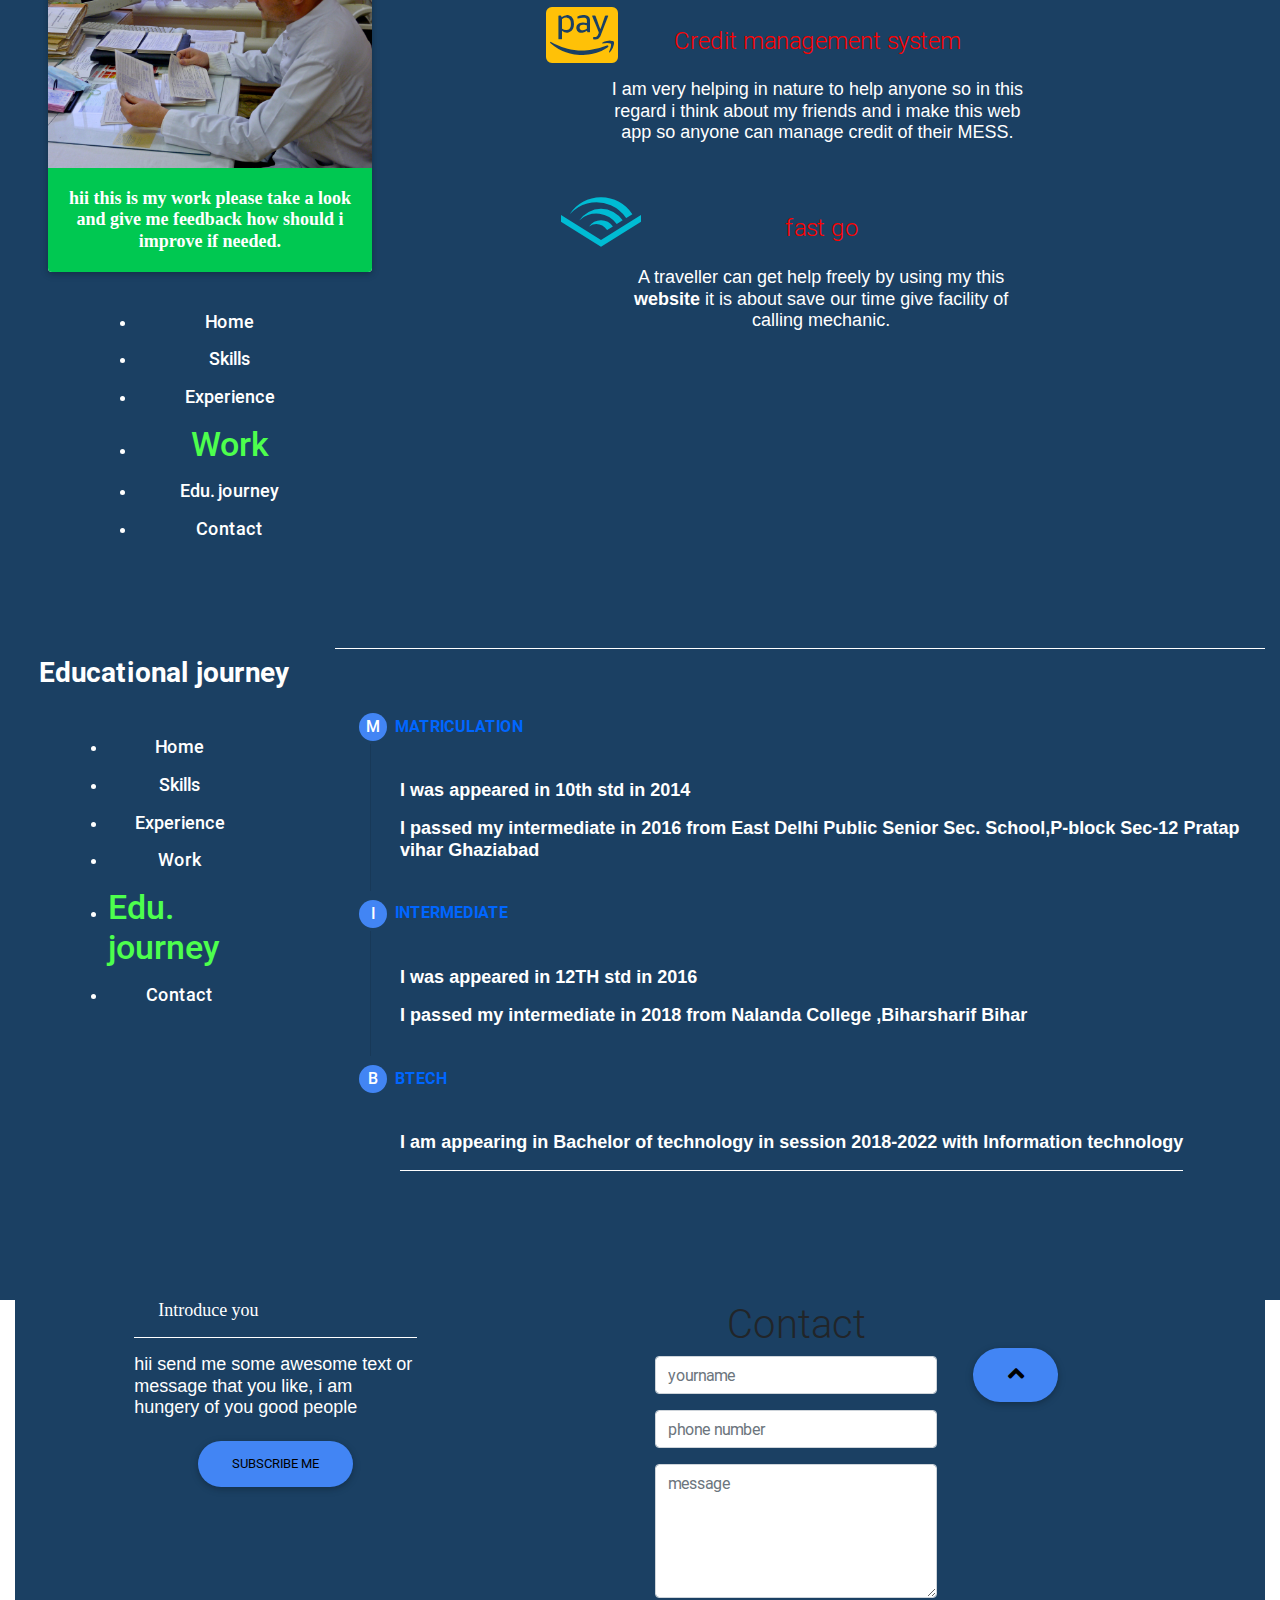
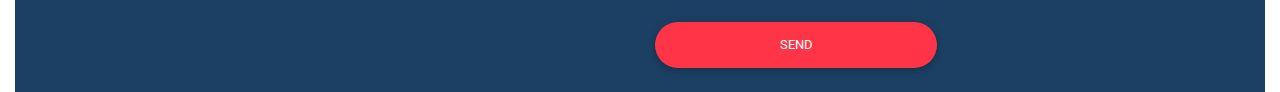
==== commit 22cac24a: "Update index.html" ====
--- a/index.html
+++ b/index.html
@@ -107,9 +107,9 @@
 					<div class="col-sm-2 col-md-1"></div>
 					
 					<div class="col-sm-3">
-					<script src="https://platform.linkedin.com/badges/js/profile.js" async defer type="text/javascript"></script>
+<!-- 					<script src="https://platform.linkedin.com/badges/js/profile.js" async defer type="text/javascript"></script> -->
 <!-- 						 Normal Image profile (Earlier code)-->
-<!-- 						<img src="images/profileAvtaar.jpeg" id="img" class="rounded-circle mt-5"> -->
+						<img src="images/profileAvtaar.jpeg" id="img" class="rounded-circle mt-5">
 <!-- 						Linkedin image profile div sectiion -->
 <!-- 						<div class="badge-base LI-profile-badge" data-locale="en_US" data-size="medium" data-theme="dark" data-type="VERTICAL" data-vanity="abhis2007" data-version="v1"><a class="badge-base__link LI-simple-link" href="https://in.linkedin.com/in/abhis2007?trk=profile-badge">Abhishek kumar</a></div>      -->
 					</div>
